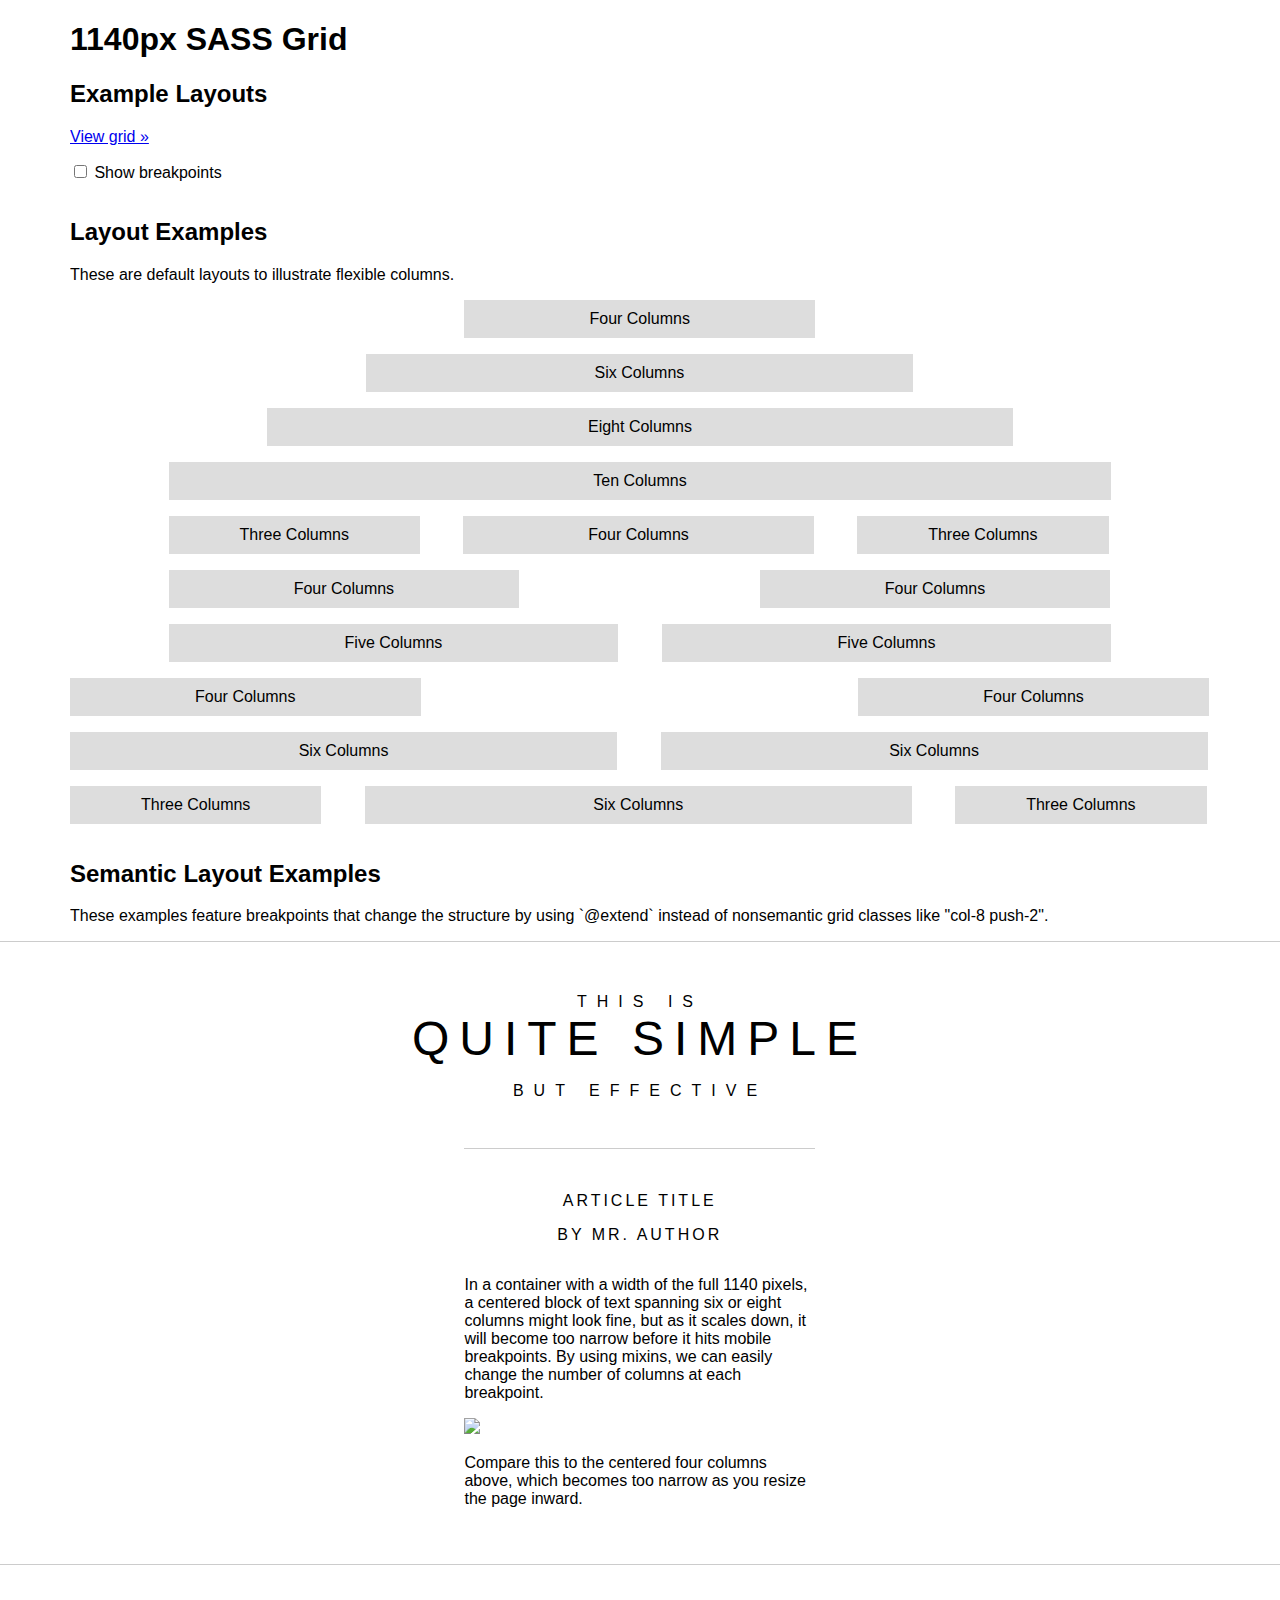
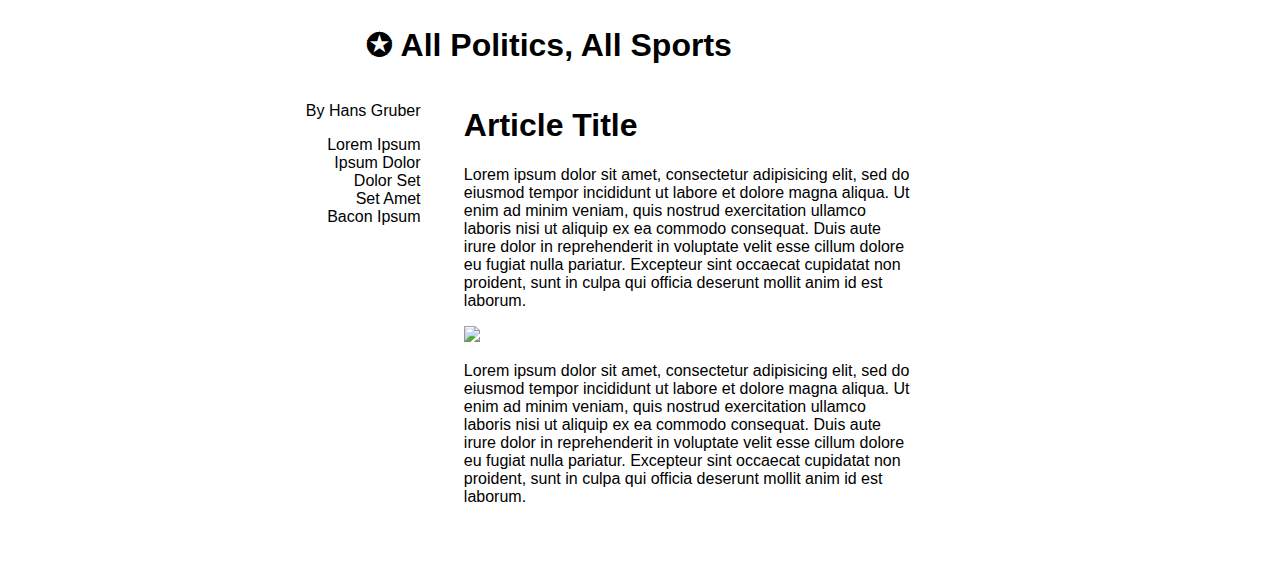
==== examples.html @ d39e6c50 "fixing examples" ====
<!doctype html>

<html lang="en">
  <head>
    <title>Layout Examples | 1140px SASS Grid</title>

    <meta name="viewport" content="width=device-width, initial-scale=1.0">

    <link rel="stylesheet" href="style.css">
  </head>

  <body>

    <div id="breakpoints">
      <aside id="meters">
        <div class="break-20em"><span><span class="pointname">Phone portrait</span> | <span class="emwidth">20em</span> | <span class="pxwidth"> </span></span></div>
        <div class="break-30em"><span><span class="pointname">Phone landscape</span> | <span class="emwidth">30em</span> | <span class="pxwidth"> </span></span></div>
        <div class="break-48em"><span><span class="pointname">Tablet portrait</span> | <span class="emwidth">48em</span> | <span class="pxwidth"> </span></span></div>
        <div class="break-64em"><span><span class="pointname">Desktop small</span> | <span class="emwidth">64em</span> | <span class="pxwidth"> </span></span></div>
        <div class="break-7125em"><span><span class="pointname">Desktop wide</span> | <span class="emwidth">71.25em</span> | <span class="pxwidth"> </span></span></div>
      </aside>
    </div>

    <div class="container">

      <header class="row" role="banner">
        <h1>1140px SASS Grid</h1>

        <h2>Example Layouts</h2>

        <p><a href="index.html">View grid &raquo;</a></p>

        <p><label><input type="checkbox" id="showbreakpoints"> Show breakpoints</label></p>
      </header>

      <header class="row">
        <h2>Layout Examples</h2>
        <p>These are default layouts to illustrate flexible columns. </p>
      </header>

      <div class="row">
        <div class="col-4 push-4">Four Columns</div>
      </div>

      <div class="row">
        <div class="col-6 push-3">Six Columns</div>
      </div>

      <div class="row">
        <div class="col-8 push-2">Eight Columns</div>
      </div>

      <div class="row">
        <div class="col-10 push-1">Ten Columns</div>
      </div>

      <div class="row">
        <div class="col-3 push-1">Three Columns</div>
        <div class="col-4">Four Columns</div>
        <div class="col-3 last">Three Columns</div>
      </div>

      <div class="row">
        <div class="col-4 push-1">Four Columns</div>
        <div class="col-4 push-2 last">Four Columns</div>
      </div>

      <div class="row">
        <div class="col-5 push-1">Five Columns</div>
        <div class="col-5 last">Five Columns</div>
      </div>

      <div class="row">
        <div class="col-4">Four Columns</div>
        <div class="push-4 col-4 last">Four Columns</div>
      </div>

      <div class="row">
        <div class="col-6">Six Columns</div>
        <div class="col-6 last">Six Columns</div>
      </div>

      <div class="row">
        <div class="col-3">Three Columns</div>
        <div class="col-6">Six Columns</div>
        <div class="col-3 last">Three Columns</div>
      </div>

    </div>

    <div class="container">
      <header class="row">
        <h2>Semantic Layout Examples</h2>
        <p>These examples feature breakpoints that change the structure by using `@extend` instead of nonsemantic grid classes like "col-8 push-2".</p>
      </header>
    </div>

    <div class="mcs">
      <div class="mcs-content">
        <header>
          <h1>This is <i>quite simple</i></h1>
          <p>But effective</p>
        </header>
        <article>
          <header>
            <h1>Article title</h1>
            <p>By Mr. Author</p>
          </header>
          <p>In a container with a width of the full 1140 pixels, a centered block of text spanning six or eight columns might look fine, but as it scales down, it will become too narrow before it hits mobile breakpoints. By using mixins, we can easily change the number of columns at each breakpoint.</p>
          <img src="http://www.placehold.it/1200x400.png/FF1493/fff&text=grids+are+fun">
          <p>Compare this to the centered four columns above, which becomes too narrow as you resize the page inward.</p>
        </article>
      </div>
    </div>

    <div class="df">
      <header>
        <h1>&#10026; All Politics, All Sports</h1>
      </header>
      <div class="df-content">
        <nav class="df-nav">
          <p>By Hans Gruber</p>
          <ul>
            <li>Lorem Ipsum
            <li>Ipsum Dolor
            <li>Dolor Set
            <li>Set Amet
            <li>Bacon Ipsum
          </ul>
        </nav>
        <div class="df-text">
          <article>
            <h1>Article Title</h1>
              <p>Lorem ipsum dolor sit amet, consectetur adipisicing elit, sed do eiusmod tempor incididunt ut labore et dolore magna aliqua. Ut enim ad minim veniam, quis nostrud exercitation ullamco laboris nisi ut aliquip ex ea commodo consequat. Duis aute irure dolor in reprehenderit in voluptate velit esse cillum dolore eu fugiat nulla pariatur. Excepteur sint occaecat cupidatat non proident, sunt in culpa qui officia deserunt mollit anim id est laborum.</p>
              <img src="http://www.placehold.it/1200x400.png/FF1493/fff&text=grids+are+fun">
              <p>Lorem ipsum dolor sit amet, consectetur adipisicing elit, sed do eiusmod tempor incididunt ut labore et dolore magna aliqua. Ut enim ad minim veniam, quis nostrud exercitation ullamco laboris nisi ut aliquip ex ea commodo consequat. Duis aute irure dolor in reprehenderit in voluptate velit esse cillum dolore eu fugiat nulla pariatur. Excepteur sint occaecat cupidatat non proident, sunt in culpa qui officia deserunt mollit anim id est laborum.</p>
          </article>
        </div>
      </div>
    </div>


  </div>

  <script src="https://ajax.googleapis.com/ajax/libs/jquery/1.8.1/jquery.min.js"></script>
  <script>

      function calcWidth() {
        $('#breakpoints div').each(function(){
          var thiswidth = $(this).width();
          $('.pxwidth', this).text(thiswidth + " px");
        });
      }

      $(document).ready(function() {
        $("#breakpoints").hide();
        calcWidth();
      });

      $(window).resize(function() {
        calcWidth();
      });

      $("#showbreakpoints").click(function() {
        $('#breakpoints').toggle('fast');
        calcWidth();
      });

    </script>

  </body>
</html>
---- style.css ----
.mcs, .df {
  border-top: 1px solid #ccc;
  padding: 40px 0; }

/* McSweeney's-inspired layout */
.mcs {
  padding-left: 20px;
  padding-right: 20px; }
  .mcs .mcs-content {
    width: 100%;
    max-width: 71.25em;
    margin: 0 auto;
    overflow: hidden; }
    .mcs .mcs-content article {
      margin-right: 3.8%;
      float: left;
      min-height: 1px;
      width: 30.75%;
      -webkit-box-sizing: border-box;
      -moz-box-sizing: border-box;
      box-sizing: border-box;
      margin-left: 34.60%; }
      @media (max-width: 30em) {
        .mcs .mcs-content article {
          width: auto;
          float: none;
          margin-left: 0;
          margin-right: 0; } }
      @media (max-width: 30em) {
        .mcs .mcs-content article {
          width: auto;
          float: none;
          margin-left: 0;
          margin-right: 0; } }
      @media (max-width: 64em) {
        .mcs .mcs-content article {
          margin-right: 3.8%;
          float: left;
          min-height: 1px;
          width: 48.00%;
          -webkit-box-sizing: border-box;
          -moz-box-sizing: border-box;
          box-sizing: border-box;
          margin-left: 25.95%; } }
        @media (max-width: 64em) and (max-width: 30em) {
          .mcs .mcs-content article {
            width: auto;
            float: none;
            margin-left: 0;
            margin-right: 0; } }
        @media (max-width: 64em) and (max-width: 30em) {
          .mcs .mcs-content article {
            width: auto;
            float: none;
            margin-left: 0;
            margin-right: 0; } }
      @media (max-width: 30em) {
        .mcs .mcs-content article {
          margin-right: 3.8%;
          float: left;
          min-height: 1px;
          width: 48.00%;
          -webkit-box-sizing: border-box;
          -moz-box-sizing: border-box;
          box-sizing: border-box;
          margin-left: 25.95%; } }
        @media (max-width: 30em) and (max-width: 30em) {
          .mcs .mcs-content article {
            width: auto;
            float: none;
            margin-left: 0;
            margin-right: 0; } }
        @media (max-width: 30em) and (max-width: 30em) {
          .mcs .mcs-content article {
            width: auto;
            float: none;
            margin-left: 0;
            margin-right: 0; } }
      @media (max-width: 20em) {
        .mcs .mcs-content article {
          margin-right: 3.8%;
          float: left;
          min-height: 1px;
          width: 65.40%;
          -webkit-box-sizing: border-box;
          -moz-box-sizing: border-box;
          box-sizing: border-box;
          margin-left: 17.30%; } }
        @media (max-width: 20em) and (max-width: 30em) {
          .mcs .mcs-content article {
            width: auto;
            float: none;
            margin-left: 0;
            margin-right: 0; } }
        @media (max-width: 20em) and (max-width: 30em) {
          .mcs .mcs-content article {
            width: auto;
            float: none;
            margin-left: 0;
            margin-right: 0; } }

.mcs header {
  text-transform: uppercase;
  text-align: center;
  letter-spacing: 10px; }
  .mcs header h1 {
    font-size: 1em;
    font-weight: normal; }
    .mcs header h1 i {
      font-style: normal;
      display: block;
      font-size: 3em; }

.mcs article header {
  margin: 2em 0;
  padding: 2em 0 0 0;
  border-top: 1px solid #ccc;
  text-align: center;
  letter-spacing: 3px; }

/* Daring Fireball-inspired layout */
.df {
  padding-left: 20px;
  padding-right: 20px; }
  .df header {
    width: 100%;
    max-width: 71.25em;
    margin: 0 auto;
    overflow: hidden; }
    .df header h1 {
      margin-left: 25.95%;
      margin-right: 0; }
      @media (max-width: 30em) {
        .df header h1 {
          width: auto;
          float: none;
          margin-left: 0;
          margin-right: 0; } }
      @media (max-width: 48em) {
        .df header h1 {
          margin-left: 17.30%; } }
        @media (max-width: 48em) and (max-width: 30em) {
          .df header h1 {
            width: auto;
            float: none;
            margin-left: 0;
            margin-right: 0; } }
  .df .df-content {
    width: 100%;
    max-width: 71.25em;
    margin: 0 auto;
    overflow: hidden; }
    .df .df-content .df-nav {
      margin-right: 3.8%;
      float: left;
      min-height: 1px;
      width: 13.45%;
      -webkit-box-sizing: border-box;
      -moz-box-sizing: border-box;
      box-sizing: border-box;
      margin-left: 17.30%; }
      @media (max-width: 30em) {
        .df .df-content .df-nav {
          width: auto;
          float: none;
          margin-left: 0;
          margin-right: 0; } }
      @media (max-width: 30em) {
        .df .df-content .df-nav {
          width: auto;
          float: none;
          margin-left: 0;
          margin-right: 0; } }
      @media (max-width: 48em) {
        .df .df-content .df-nav {
          margin-left: 08.65%; } }
        @media (max-width: 48em) and (max-width: 30em) {
          .df .df-content .df-nav {
            width: auto;
            float: none;
            margin-left: 0;
            margin-right: 0; } }
      @media (max-width: 30em) {
        .df .df-content .df-nav {
          margin-left: 0;
          margin-right: 0; } }
        @media (max-width: 30em) and (max-width: 30em) {
          .df .df-content .df-nav {
            width: auto;
            float: none;
            margin-left: 0;
            margin-right: 0; } }
    .df .df-content .df-text {
      margin-right: 3.8%;
      float: left;
      min-height: 1px;
      width: 39.45%;
      -webkit-box-sizing: border-box;
      -moz-box-sizing: border-box;
      box-sizing: border-box;
      margin-right: 0; }
      @media (max-width: 30em) {
        .df .df-content .df-text {
          width: auto;
          float: none;
          margin-left: 0;
          margin-right: 0; } }
      @media (max-width: 48em) {
        .df .df-content .df-text {
          margin-right: 3.8%;
          float: left;
          min-height: 1px;
          width: 65.40%;
          -webkit-box-sizing: border-box;
          -moz-box-sizing: border-box;
          box-sizing: border-box; } }
        @media (max-width: 48em) and (max-width: 30em) {
          .df .df-content .df-text {
            width: auto;
            float: none;
            margin-left: 0;
            margin-right: 0; } }

.df-nav {
  text-align: right; }
  .df-nav ul {
    list-style: none;
    padding: 0; }
  @media (max-width: 30em) {
    .df-nav {
      text-align: left; }
      .df-nav ul li {
        display: inline-block;
        padding-right: 10px; } }

body {
  font-family: Helvetica Neue, Helvetica, Arial;
  font-size: 1em;
  padding: 0;
  margin: 0; }

img, embed, object {
  max-width: 100%; }

img {
  height: auto; }

.container {
  padding-left: 20px;
  padding-right: 20px; }

.row {
  width: 100%;
  max-width: 71.25em;
  margin: 0 auto;
  overflow: hidden; }

.col-1 {
  margin-right: 3.8%;
  float: left;
  min-height: 1px;
  width: 04.85%;
  -webkit-box-sizing: border-box;
  -moz-box-sizing: border-box;
  box-sizing: border-box; }
  @media (max-width: 30em) {
    .col-1 {
      width: auto;
      float: none;
      margin-left: 0;
      margin-right: 0; } }

.col-2 {
  margin-right: 3.8%;
  float: left;
  min-height: 1px;
  width: 13.45%;
  -webkit-box-sizing: border-box;
  -moz-box-sizing: border-box;
  box-sizing: border-box; }
  @media (max-width: 30em) {
    .col-2 {
      width: auto;
      float: none;
      margin-left: 0;
      margin-right: 0; } }

.col-3 {
  margin-right: 3.8%;
  float: left;
  min-height: 1px;
  width: 22.05%;
  -webkit-box-sizing: border-box;
  -moz-box-sizing: border-box;
  box-sizing: border-box; }
  @media (max-width: 30em) {
    .col-3 {
      width: auto;
      float: none;
      margin-left: 0;
      margin-right: 0; } }

.col-4 {
  margin-right: 3.8%;
  float: left;
  min-height: 1px;
  width: 30.75%;
  -webkit-box-sizing: border-box;
  -moz-box-sizing: border-box;
  box-sizing: border-box; }
  @media (max-width: 30em) {
    .col-4 {
      width: auto;
      float: none;
      margin-left: 0;
      margin-right: 0; } }

.col-5 {
  margin-right: 3.8%;
  float: left;
  min-height: 1px;
  width: 39.45%;
  -webkit-box-sizing: border-box;
  -moz-box-sizing: border-box;
  box-sizing: border-box; }
  @media (max-width: 30em) {
    .col-5 {
      width: auto;
      float: none;
      margin-left: 0;
      margin-right: 0; } }

.col-6 {
  margin-right: 3.8%;
  float: left;
  min-height: 1px;
  width: 48.00%;
  -webkit-box-sizing: border-box;
  -moz-box-sizing: border-box;
  box-sizing: border-box; }
  @media (max-width: 30em) {
    .col-6 {
      width: auto;
      float: none;
      margin-left: 0;
      margin-right: 0; } }

.col-7 {
  margin-right: 3.8%;
  float: left;
  min-height: 1px;
  width: 56.75%;
  -webkit-box-sizing: border-box;
  -moz-box-sizing: border-box;
  box-sizing: border-box; }
  @media (max-width: 30em) {
    .col-7 {
      width: auto;
      float: none;
      margin-left: 0;
      margin-right: 0; } }

.col-8 {
  margin-right: 3.8%;
  float: left;
  min-height: 1px;
  width: 65.40%;
  -webkit-box-sizing: border-box;
  -moz-box-sizing: border-box;
  box-sizing: border-box; }
  @media (max-width: 30em) {
    .col-8 {
      width: auto;
      float: none;
      margin-left: 0;
      margin-right: 0; } }

.col-9 {
  margin-right: 3.8%;
  float: left;
  min-height: 1px;
  width: 74.05%;
  -webkit-box-sizing: border-box;
  -moz-box-sizing: border-box;
  box-sizing: border-box; }
  @media (max-width: 30em) {
    .col-9 {
      width: auto;
      float: none;
      margin-left: 0;
      margin-right: 0; } }

.col-10 {
  margin-right: 3.8%;
  float: left;
  min-height: 1px;
  width: 82.70%;
  -webkit-box-sizing: border-box;
  -moz-box-sizing: border-box;
  box-sizing: border-box; }
  @media (max-width: 30em) {
    .col-10 {
      width: auto;
      float: none;
      margin-left: 0;
      margin-right: 0; } }

.col-11 {
  margin-right: 3.8%;
  float: left;
  min-height: 1px;
  width: 91.35%;
  -webkit-box-sizing: border-box;
  -moz-box-sizing: border-box;
  box-sizing: border-box; }
  @media (max-width: 30em) {
    .col-11 {
      width: auto;
      float: none;
      margin-left: 0;
      margin-right: 0; } }

.col-12 {
  width: 100%;
  float: left;
  margin-right: 0;
  -webkit-box-sizing: border-box;
  -moz-box-sizing: border-box;
  box-sizing: border-box;
  margin-right: 0; }
  @media (max-width: 30em) {
    .col-12 {
      width: auto;
      float: none;
      margin-left: 0;
      margin-right: 0; } }

.push-1 {
  margin-left: 08.65%; }
  @media (max-width: 30em) {
    .push-1 {
      width: auto;
      float: none;
      margin-left: 0;
      margin-right: 0; } }

.push-2 {
  margin-left: 17.30%; }
  @media (max-width: 30em) {
    .push-2 {
      width: auto;
      float: none;
      margin-left: 0;
      margin-right: 0; } }

.push-3 {
  margin-left: 25.95%; }
  @media (max-width: 30em) {
    .push-3 {
      width: auto;
      float: none;
      margin-left: 0;
      margin-right: 0; } }

.push-4 {
  margin-left: 34.60%; }
  @media (max-width: 30em) {
    .push-4 {
      width: auto;
      float: none;
      margin-left: 0;
      margin-right: 0; } }

.push-5 {
  margin-left: 43.25%; }
  @media (max-width: 30em) {
    .push-5 {
      width: auto;
      float: none;
      margin-left: 0;
      margin-right: 0; } }

.push-6 {
  margin-left: 51.90%; }
  @media (max-width: 30em) {
    .push-6 {
      width: auto;
      float: none;
      margin-left: 0;
      margin-right: 0; } }

.push-7 {
  margin-left: 60.55%; }
  @media (max-width: 30em) {
    .push-7 {
      width: auto;
      float: none;
      margin-left: 0;
      margin-right: 0; } }

.push-8 {
  margin-left: 69.20%; }
  @media (max-width: 30em) {
    .push-8 {
      width: auto;
      float: none;
      margin-left: 0;
      margin-right: 0; } }

.push-9 {
  margin-left: 77.85%; }
  @media (max-width: 30em) {
    .push-9 {
      width: auto;
      float: none;
      margin-left: 0;
      margin-right: 0; } }

.push-10 {
  margin-left: 86.50%; }
  @media (max-width: 30em) {
    .push-10 {
      width: auto;
      float: none;
      margin-left: 0;
      margin-right: 0; } }

.push-11 {
  margin-left: 95.15%; }
  @media (max-width: 30em) {
    .push-11 {
      width: auto;
      float: none;
      margin-left: 0;
      margin-right: 0; } }

.last {
  margin-right: 0; }

.row div {
  background: #ddd;
  margin-bottom: 1em;
  padding: 10px;
  text-align: center; }

#breakpoints {
  max-width: 1140px;
  margin: 0 auto;
  position: relative; }

#meters {
  position: fixed;
  z-index: 1;
  top: 150px;
  max-width: 1140px;
  width: 100%;
  background: rgba(143, 216, 243, 0.78);
  padding-top: 1em; }

#breakpoints div {
  background: rgba(207, 16, 147, 0.8);
  margin-bottom: 1em;
  padding: 0;
  color: #fff;
  text-shadow: 0px -1px 0px rgba(0, 0, 0, 0.3); }

#breakpoints div > span {
  padding: 10px;
  display: inline-block;
  font-size: .8em; }

#breakpoints .pointname {
  display: inline-block;
  width: 120px; }

#breakpoints .emwidth {
  display: inline-block;
  width: 60px;
  padding-left: 15px; }

#breakpoints .pxwidth {
  display: inline-block;
  padding-left: 15px; }

.break-20em {
  max-width: 20em; }

.break-40em {
  max-width: 40em; }

.break-48em {
  max-width: 48em; }

.break-64em {
  max-width: 64em; }

.break-7125em {
  max-width: 71.25em; }
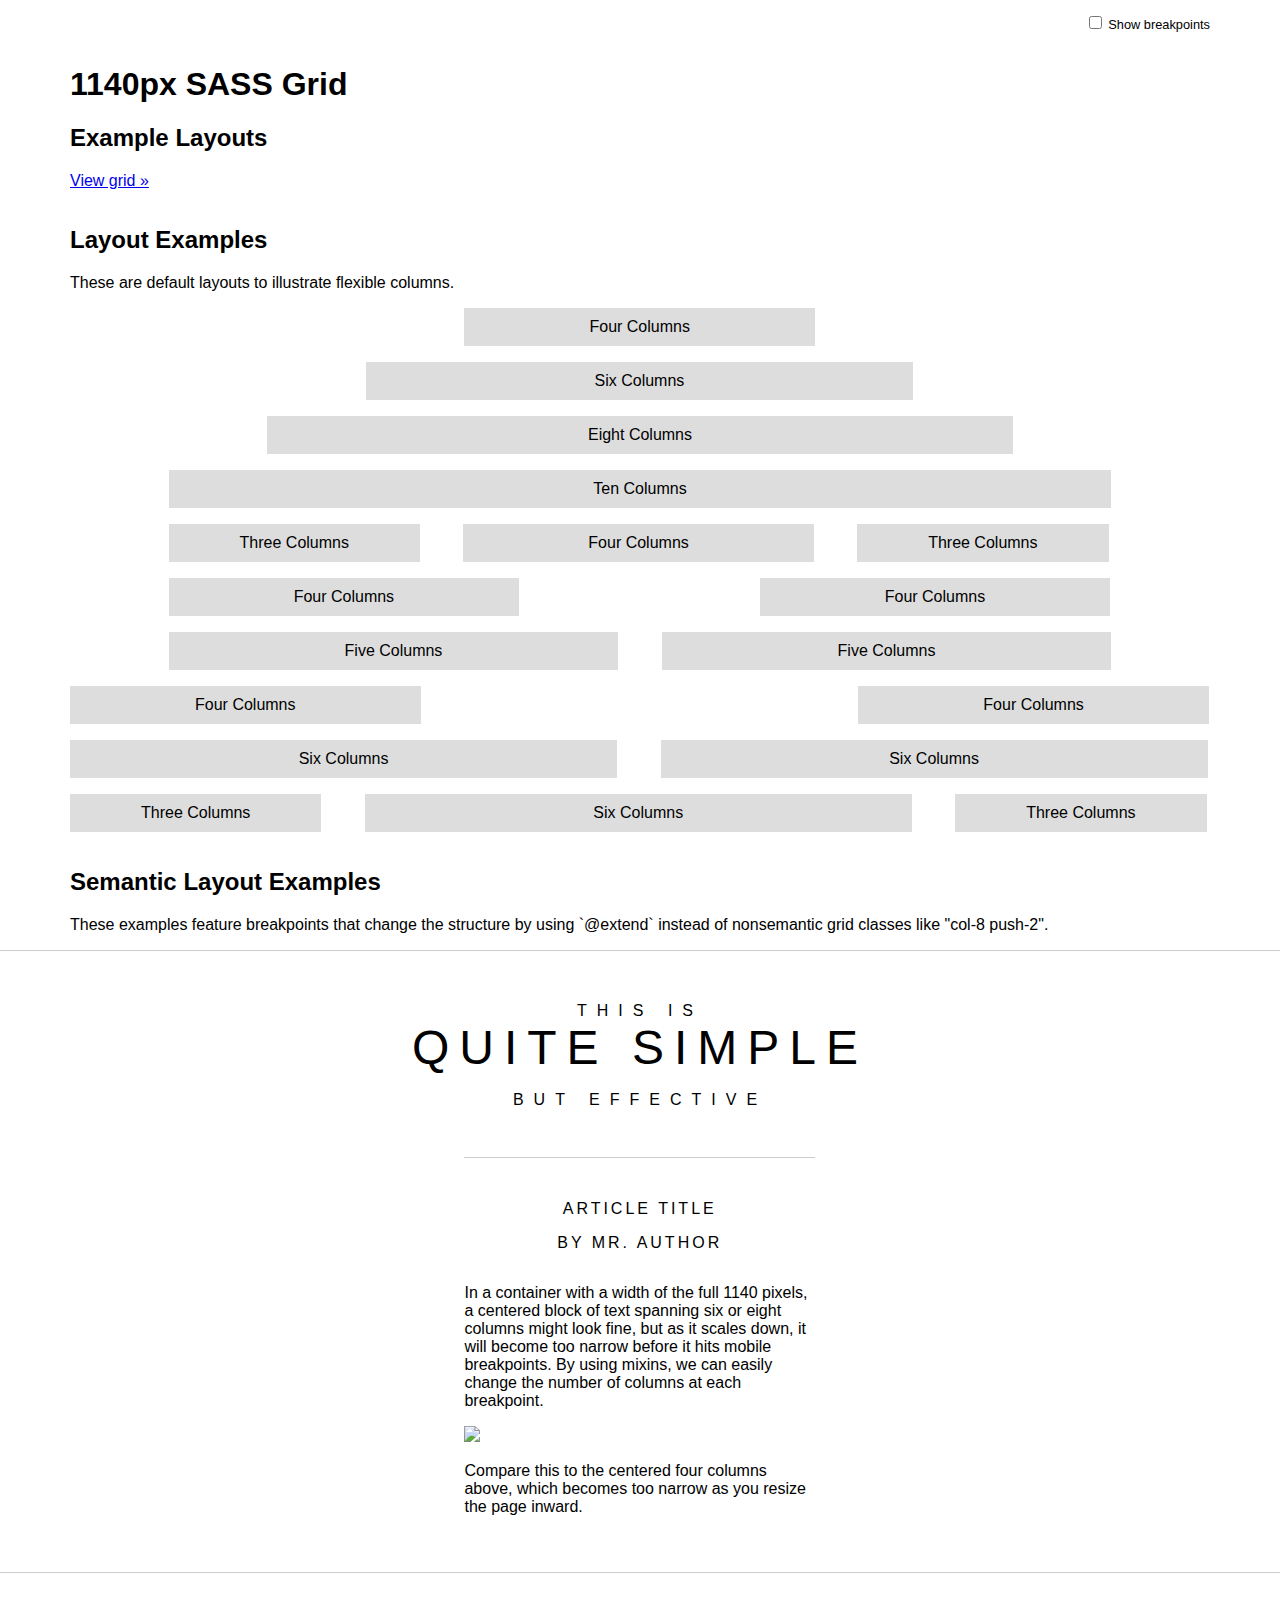
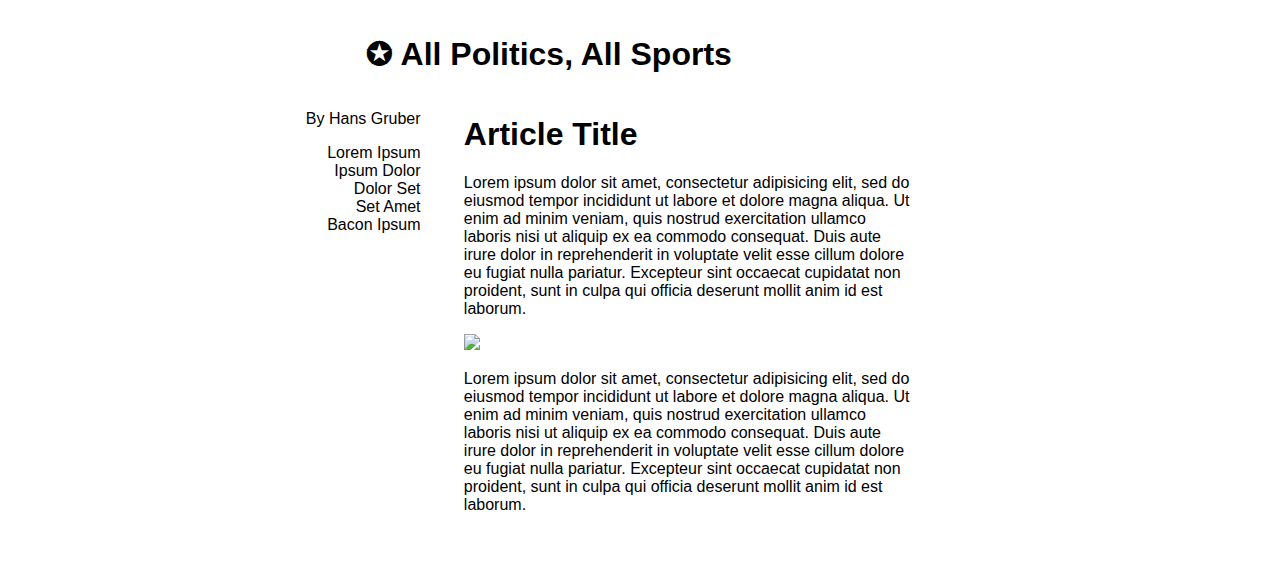
==== commit 3d0cff8e: "adding new breakpoint, moving breakpoint overlay" ====
--- a/examples.html
+++ b/examples.html
@@ -2,7 +2,7 @@
 
 <html lang="en">
   <head>
-    <title>Layout Examples | 1140px SASS Grid</title>
+    <title>Layout Examples | 1140px SASS Grid — A semantic grid system</title>
 
     <meta name="viewport" content="width=device-width, initial-scale=1.0">
 
@@ -11,10 +11,16 @@
 
   <body>
 
-    <div id="breakpoints">
+    <div class="container">
+      <div class="row">
+        <p class="showbreakpoints"><label><input type="checkbox" id="showbreakpoints"> Show breakpoints</label></p>
+      </div>
+    </div>
+    <div id="breakpoints">  
       <aside id="meters">
         <div class="break-20em"><span><span class="pointname">Phone portrait</span> | <span class="emwidth">20em</span> | <span class="pxwidth"> </span></span></div>
         <div class="break-30em"><span><span class="pointname">Phone landscape</span> | <span class="emwidth">30em</span> | <span class="pxwidth"> </span></span></div>
+        <div class="break-355em"><span><span class="pointname">Phone wide landscape</span> | <span class="emwidth">35.5em</span> | <span class="pxwidth"> </span></span></div>
         <div class="break-48em"><span><span class="pointname">Tablet portrait</span> | <span class="emwidth">48em</span> | <span class="pxwidth"> </span></span></div>
         <div class="break-64em"><span><span class="pointname">Desktop small</span> | <span class="emwidth">64em</span> | <span class="pxwidth"> </span></span></div>
         <div class="break-7125em"><span><span class="pointname">Desktop wide</span> | <span class="emwidth">71.25em</span> | <span class="pxwidth"> </span></span></div>
@@ -29,8 +35,6 @@
         <h2>Example Layouts</h2>
 
         <p><a href="index.html">View grid &raquo;</a></p>
-
-        <p><label><input type="checkbox" id="showbreakpoints"> Show breakpoints</label></p>
       </header>
 
       <header class="row">
@@ -151,16 +155,15 @@
           $('.pxwidth', this).text(thiswidth + " px");
         });
       }
-
+      
       $(document).ready(function() {
-        $("#breakpoints").hide();
         calcWidth();
       });
-
+      
       $(window).resize(function() {
         calcWidth();
       });
-
+      
       $("#showbreakpoints").click(function() {
         $('#breakpoints').toggle('fast');
         calcWidth();
--- a/style.css
+++ b/style.css
@@ -226,6 +226,9 @@
   .df-nav ul {
     list-style: none;
     padding: 0; }
+  @media (max-width: 35.5em) {
+    .df-nav li {
+      font-size: .8em; } }
   @media (max-width: 30em) {
     .df-nav {
       text-align: left; }
@@ -543,15 +546,20 @@
   padding: 10px;
   text-align: center; }
 
+.showbreakpoints {
+  text-align: right;
+  font-size: .8em; }
+
 #breakpoints {
   max-width: 1140px;
   margin: 0 auto;
-  position: relative; }
+  position: relative;
+  display: none; }
 
 #meters {
   position: fixed;
   z-index: 1;
-  top: 150px;
+  top: 50px;
   max-width: 1140px;
   width: 100%;
   background: rgba(143, 216, 243, 0.78);
@@ -571,7 +579,7 @@
 
 #breakpoints .pointname {
   display: inline-block;
-  width: 120px; }
+  width: 135px; }
 
 #breakpoints .emwidth {
   display: inline-block;
@@ -585,8 +593,11 @@
 .break-20em {
   max-width: 20em; }
 
-.break-40em {
-  max-width: 40em; }
+.break-30em {
+  max-width: 30em; }
+
+.break-355em {
+  max-width: 35.5em; }
 
 .break-48em {
   max-width: 48em; }
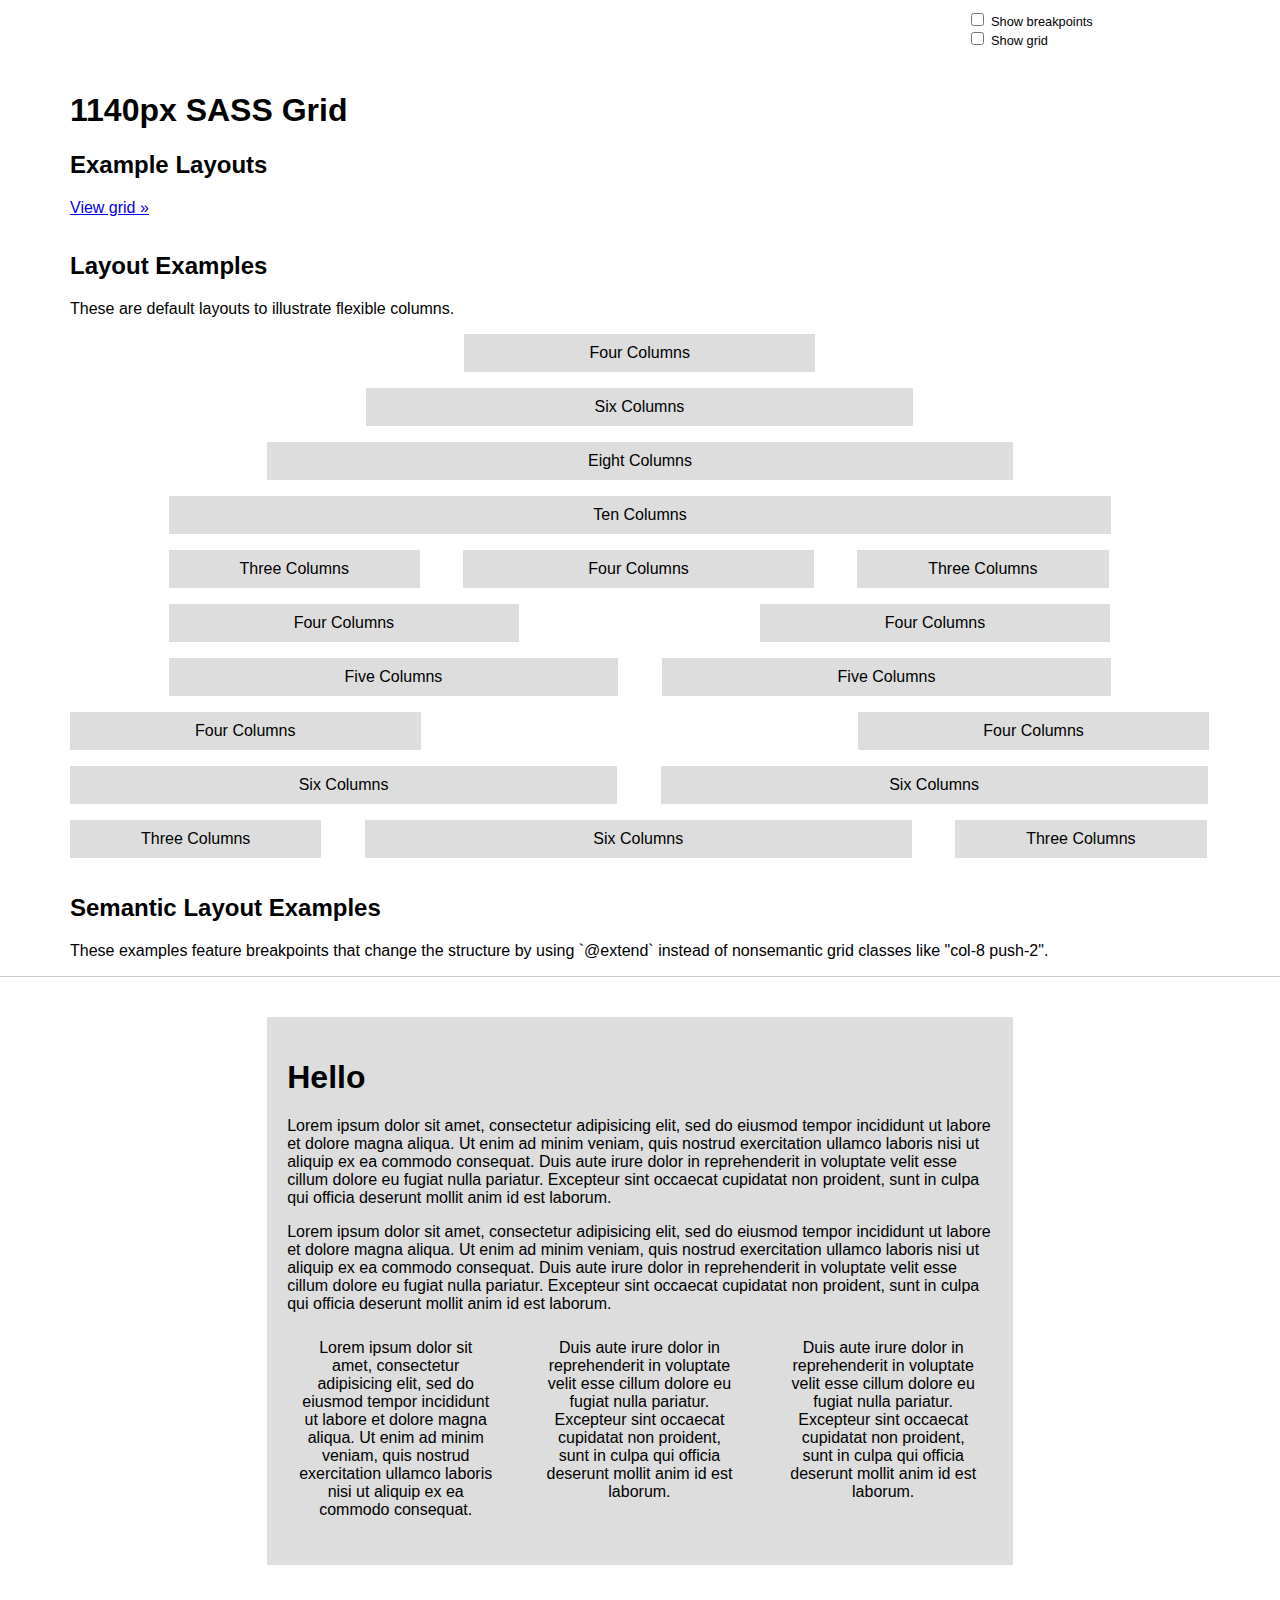
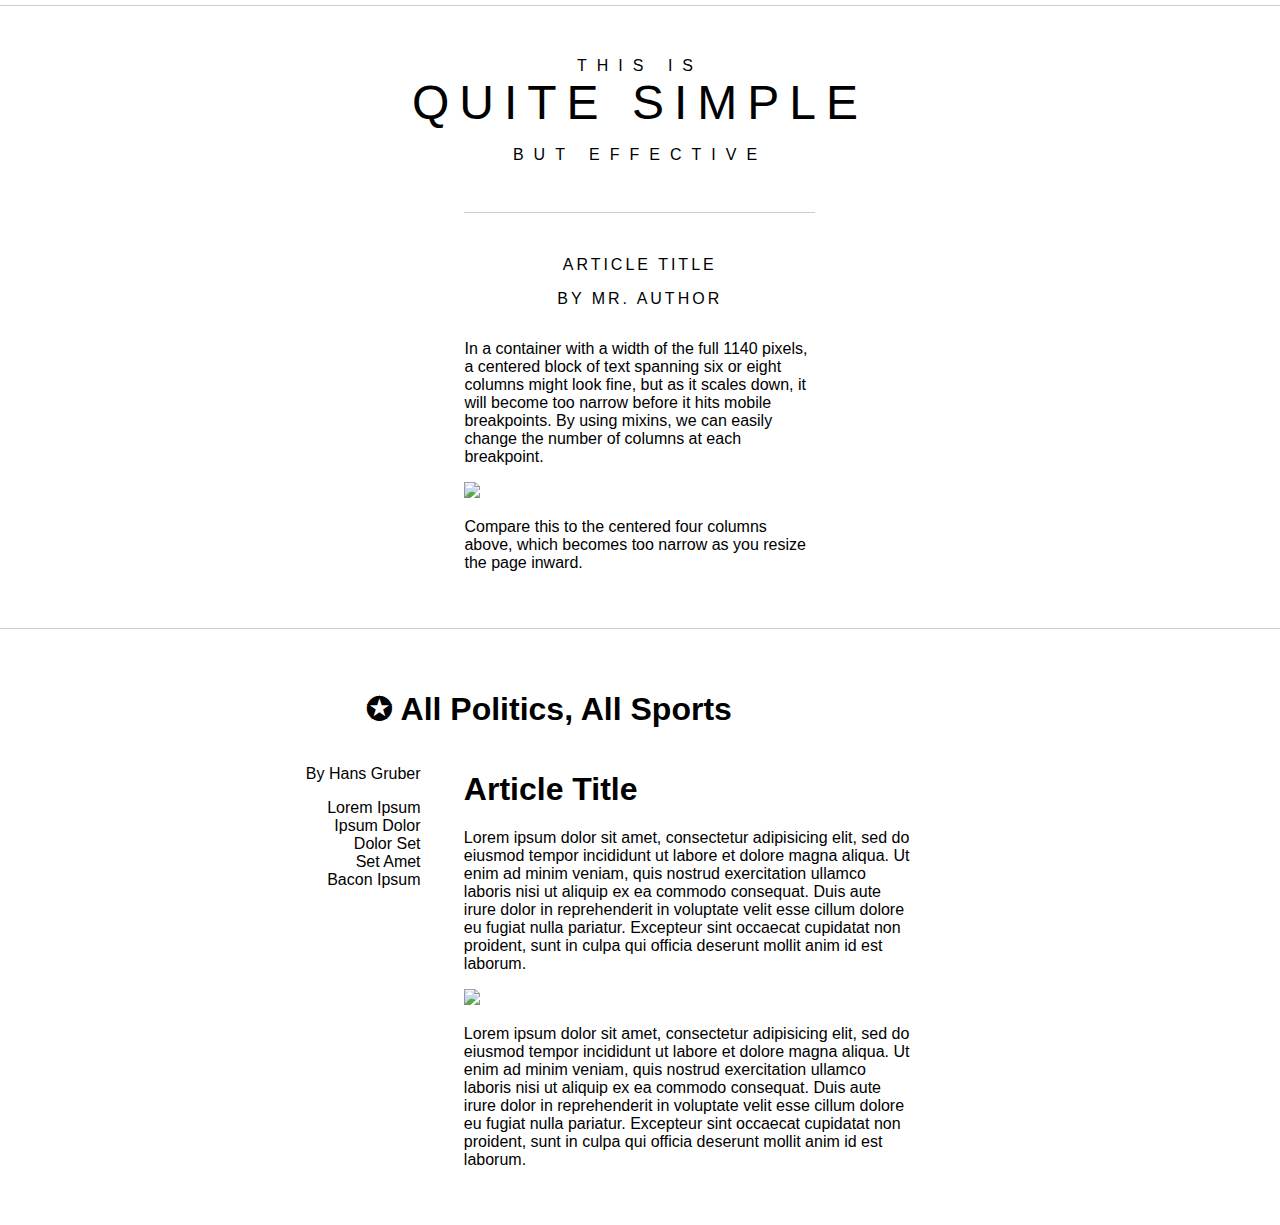
==== commit e325af8d: "creating better overlays" ====
--- a/examples.html
+++ b/examples.html
@@ -2,7 +2,7 @@
 
 <html lang="en">
   <head>
-    <title>Layout Examples | 1140px SASS Grid — A semantic grid system</title>
+    <title>Layout Examples | 1140px SASS Grid - A semantic grid system</title>
 
     <meta name="viewport" content="width=device-width, initial-scale=1.0">
 
@@ -11,20 +11,13 @@
 
   <body>
 
-    <div class="container">
+    <div class="controls container">
       <div class="row">
-        <p class="showbreakpoints"><label><input type="checkbox" id="showbreakpoints"> Show breakpoints</label></p>
+        <div class="checkboxes">
+          <label><input type="checkbox" id="showbreakpoints"> Show breakpoints</label><br>
+          <label><input type="checkbox" id="showgrid"> Show grid</label>
+        </div>
       </div>
-    </div>
-    <div id="breakpoints">  
-      <aside id="meters">
-        <div class="break-20em"><span><span class="pointname">Phone portrait</span> | <span class="emwidth">20em</span> | <span class="pxwidth"> </span></span></div>
-        <div class="break-30em"><span><span class="pointname">Phone landscape</span> | <span class="emwidth">30em</span> | <span class="pxwidth"> </span></span></div>
-        <div class="break-355em"><span><span class="pointname">Phone wide landscape</span> | <span class="emwidth">35.5em</span> | <span class="pxwidth"> </span></span></div>
-        <div class="break-48em"><span><span class="pointname">Tablet portrait</span> | <span class="emwidth">48em</span> | <span class="pxwidth"> </span></span></div>
-        <div class="break-64em"><span><span class="pointname">Desktop small</span> | <span class="emwidth">64em</span> | <span class="pxwidth"> </span></span></div>
-        <div class="break-7125em"><span><span class="pointname">Desktop wide</span> | <span class="emwidth">71.25em</span> | <span class="pxwidth"> </span></span></div>
-      </aside>
     </div>
 
     <div class="container">
@@ -98,6 +91,34 @@
         <p>These examples feature breakpoints that change the structure by using `@extend` instead of nonsemantic grid classes like "col-8 push-2".</p>
       </header>
     </div>
+    
+    <div class="feature-freeform">
+        <div class="feature-content">
+          
+          <article>
+            <header>
+              <h1>Hello</h1>
+            </header>
+            <div class="article-text">
+              <p>Lorem ipsum dolor sit amet, consectetur adipisicing elit, sed do eiusmod tempor incididunt ut labore et dolore magna aliqua. Ut enim ad minim veniam, quis nostrud exercitation ullamco laboris nisi ut aliquip ex ea commodo consequat. Duis aute irure dolor in reprehenderit in voluptate velit esse cillum dolore eu fugiat nulla pariatur. Excepteur sint occaecat cupidatat non proident, sunt in culpa qui officia deserunt mollit anim id est laborum.</p>
+<p>Lorem ipsum dolor sit amet, consectetur adipisicing elit, sed do eiusmod tempor incididunt ut labore et dolore magna aliqua. Ut enim ad minim veniam, quis nostrud exercitation ullamco laboris nisi ut aliquip ex ea commodo consequat. Duis aute irure dolor in reprehenderit in voluptate velit esse cillum dolore eu fugiat nulla pariatur. Excepteur sint occaecat cupidatat non proident, sunt in culpa qui officia deserunt mollit anim id est laborum.</p>
+            </div>
+            
+            
+            <div class="row">
+              <div class="col-4">Lorem ipsum dolor sit amet, consectetur adipisicing elit, sed do eiusmod tempor incididunt ut labore et dolore magna aliqua. Ut enim ad minim veniam, quis nostrud exercitation ullamco laboris nisi ut aliquip ex ea commodo consequat.
+               </div>
+               <div class="col-4"> Duis aute irure dolor in reprehenderit in voluptate velit esse cillum dolore eu fugiat nulla pariatur. Excepteur sint occaecat cupidatat non proident, sunt in culpa qui officia deserunt mollit anim id est laborum.</div>
+<div class="col-4 last"> Duis aute irure dolor in reprehenderit in voluptate velit esse cillum dolore eu fugiat nulla pariatur. Excepteur sint occaecat cupidatat non proident, sunt in culpa qui officia deserunt mollit anim id est laborum.</div>
+              
+            </div>
+          </article>
+          
+          
+          
+        </div>
+    </div>
+    
 
     <div class="mcs">
       <div class="mcs-content">
@@ -148,7 +169,8 @@
 
   <script src="https://ajax.googleapis.com/ajax/libs/jquery/1.8.1/jquery.min.js"></script>
   <script>
-
+      var docHeight = $(document).height();
+      
       function calcWidth() {
         $('#breakpoints div').each(function(){
           var thiswidth = $(this).width();
--- a/style.css
+++ b/style.css
@@ -1,6 +1,38 @@
-.mcs, .df {
+.feature-freeform, .mcs, .df {
   border-top: 1px solid #ccc;
   padding: 40px 0; }
+
+.feature-freeform {
+  padding-left: 20px;
+  padding-right: 20px; }
+  .feature-freeform .feature-content {
+    width: 100%;
+    max-width: 71.25em;
+    margin: 0 auto;
+    overflow: hidden; }
+    .feature-freeform .feature-content article {
+      padding: 20px;
+      background: #ddd;
+      margin-right: 3.8%;
+      float: left;
+      min-height: 1px;
+      width: 65.40%;
+      -webkit-box-sizing: border-box;
+      -moz-box-sizing: border-box;
+      box-sizing: border-box;
+      margin-left: 17.30%; }
+      @media (max-width: 30em) {
+        .feature-freeform .feature-content article {
+          width: auto;
+          float: none;
+          margin-left: 0;
+          margin-right: 0; } }
+      @media (max-width: 30em) {
+        .feature-freeform .feature-content article {
+          width: auto;
+          float: none;
+          margin-left: 0;
+          margin-right: 0; } }
 
 /* McSweeney's-inspired layout */
 .mcs {
@@ -540,21 +572,65 @@
 .last {
   margin-right: 0; }
 
+@media only screen and (max-width: 30em) {
+  body {
+    -webkit-text-size-adjust: none; } }
+.controls .checkboxes {
+  margin-right: 3.8%;
+  float: left;
+  min-height: 1px;
+  width: 22.05%;
+  -webkit-box-sizing: border-box;
+  -moz-box-sizing: border-box;
+  box-sizing: border-box;
+  margin-left: 77.85%;
+  margin-right: 0;
+  font-size: .8em;
+  background: transparent;
+  text-align: left; }
+  @media (max-width: 30em) {
+    .controls .checkboxes {
+      width: auto;
+      float: none;
+      margin-left: 0;
+      margin-right: 0; } }
+  @media (max-width: 30em) {
+    .controls .checkboxes {
+      width: auto;
+      float: none;
+      margin-left: 0;
+      margin-right: 0; } }
+
 .row div {
   background: #ddd;
   margin-bottom: 1em;
   padding: 10px;
   text-align: center; }
 
-.showbreakpoints {
-  text-align: right;
-  font-size: .8em; }
-
-#breakpoints {
+#grid-overlay {
+  position: fixed;
+  width: 100%;
+  height: 100%; }
+
+#overlay-container {
+  max-width: 75.5em;
+  margin: 0 auto;
+  padding-left: 3.8%;
+  padding-left: 20px;
+  padding-right: 20px; }
+  #overlay-container .overlay-row {
+    width: 100%;
+    max-width: 71.25em;
+    margin: 0 auto;
+    overflow: hidden; }
+    #overlay-container .overlay-row div {
+      min-height: 999em;
+      background: rgba(255, 0, 0, 0.07); }
+
+#breakpoints-overlay {
   max-width: 1140px;
   margin: 0 auto;
-  position: relative;
-  display: none; }
+  position: relative; }
 
 #meters {
   position: fixed;
@@ -565,28 +641,28 @@
   background: rgba(143, 216, 243, 0.78);
   padding-top: 1em; }
 
-#breakpoints div {
+#meters div {
   background: rgba(207, 16, 147, 0.8);
   margin-bottom: 1em;
   padding: 0;
   color: #fff;
   text-shadow: 0px -1px 0px rgba(0, 0, 0, 0.3); }
 
-#breakpoints div > span {
+#breakpoints-overlay div > span {
   padding: 10px;
   display: inline-block;
   font-size: .8em; }
 
-#breakpoints .pointname {
+#breakpoints-overlay .pointname {
   display: inline-block;
   width: 135px; }
 
-#breakpoints .emwidth {
+#breakpoints-overlay .emwidth {
   display: inline-block;
   width: 60px;
   padding-left: 15px; }
 
-#breakpoints .pxwidth {
+#breakpoints-overlay .pxwidth {
   display: inline-block;
   padding-left: 15px; }
 
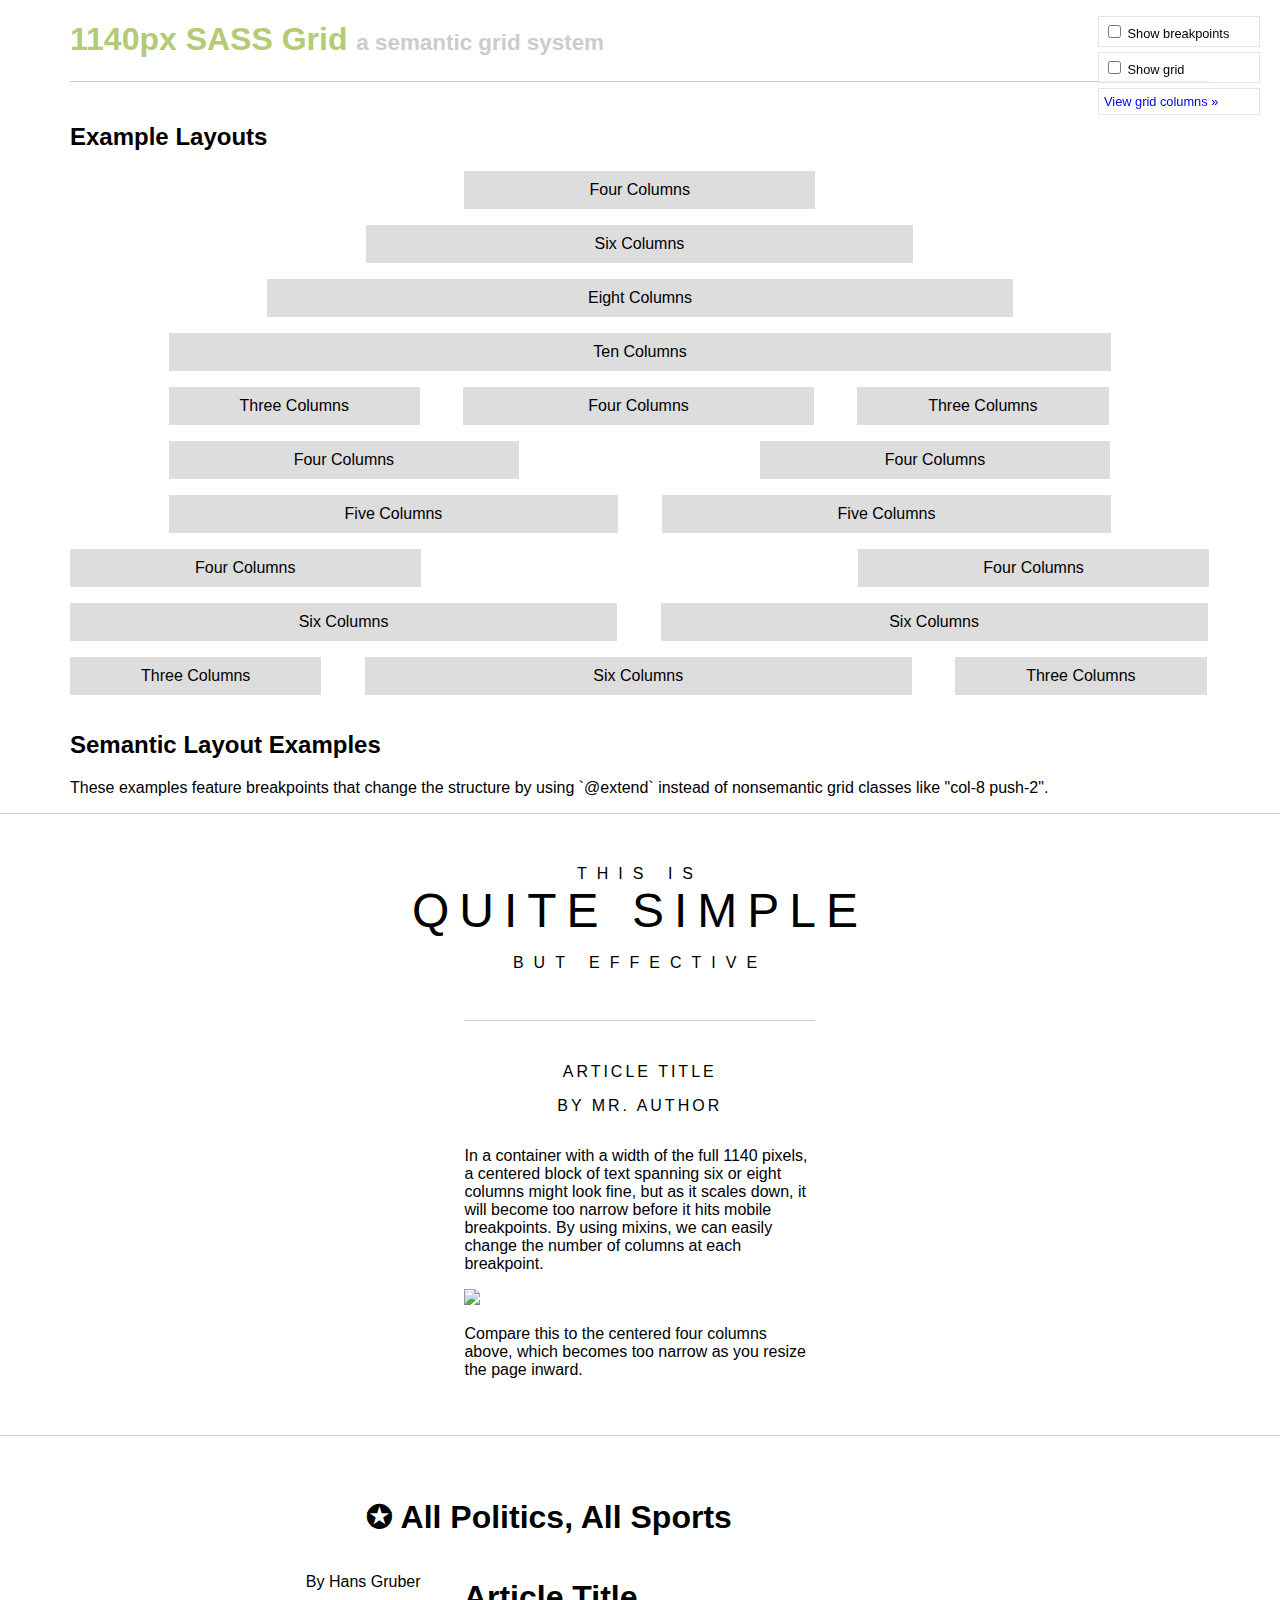
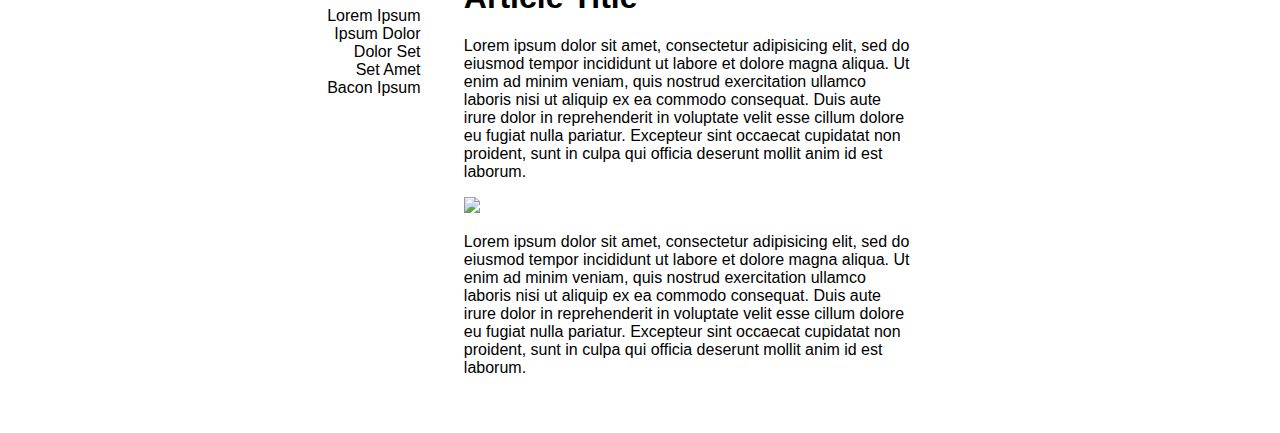
==== commit 4a49c44a: "Like a million of changes" ====
--- a/examples.html
+++ b/examples.html
@@ -2,6 +2,7 @@
 
 <html lang="en">
   <head>
+    <meta charset="utf-8">
     <title>Layout Examples | 1140px SASS Grid - A semantic grid system</title>
 
     <meta name="viewport" content="width=device-width, initial-scale=1.0">
@@ -11,30 +12,24 @@
 
   <body>
 
-    <div class="controls container">
-      <div class="row">
-        <div class="checkboxes">
-          <label><input type="checkbox" id="showbreakpoints"> Show breakpoints</label><br>
-          <label><input type="checkbox" id="showgrid"> Show grid</label>
-        </div>
-      </div>
+    <div class="controls">
+      <p>
+        <label><input type="checkbox" data-controls="breakpoints"> Show breakpoints</label>
+        <label><input type="checkbox" data-controls="grid"> Show grid</label>
+        <label><a href="index.html">View grid columns &raquo;</a></label>
+      </p>
     </div>
 
     <div class="container">
 
-      <header class="row" role="banner">
-        <h1>1140px SASS Grid</h1>
-
+      <header role="banner">
+        <h1>1140px SASS Grid <span> a semantic grid system</span></h1>
+      </header>
+      
+      <header class="row">
         <h2>Example Layouts</h2>
-
-        <p><a href="index.html">View grid &raquo;</a></p>
       </header>
-
-      <header class="row">
-        <h2>Layout Examples</h2>
-        <p>These are default layouts to illustrate flexible columns. </p>
-      </header>
-
+      
       <div class="row">
         <div class="col-4 push-4">Four Columns</div>
       </div>
@@ -91,34 +86,6 @@
         <p>These examples feature breakpoints that change the structure by using `@extend` instead of nonsemantic grid classes like "col-8 push-2".</p>
       </header>
     </div>
-    
-    <div class="feature-freeform">
-        <div class="feature-content">
-          
-          <article>
-            <header>
-              <h1>Hello</h1>
-            </header>
-            <div class="article-text">
-              <p>Lorem ipsum dolor sit amet, consectetur adipisicing elit, sed do eiusmod tempor incididunt ut labore et dolore magna aliqua. Ut enim ad minim veniam, quis nostrud exercitation ullamco laboris nisi ut aliquip ex ea commodo consequat. Duis aute irure dolor in reprehenderit in voluptate velit esse cillum dolore eu fugiat nulla pariatur. Excepteur sint occaecat cupidatat non proident, sunt in culpa qui officia deserunt mollit anim id est laborum.</p>
-<p>Lorem ipsum dolor sit amet, consectetur adipisicing elit, sed do eiusmod tempor incididunt ut labore et dolore magna aliqua. Ut enim ad minim veniam, quis nostrud exercitation ullamco laboris nisi ut aliquip ex ea commodo consequat. Duis aute irure dolor in reprehenderit in voluptate velit esse cillum dolore eu fugiat nulla pariatur. Excepteur sint occaecat cupidatat non proident, sunt in culpa qui officia deserunt mollit anim id est laborum.</p>
-            </div>
-            
-            
-            <div class="row">
-              <div class="col-4">Lorem ipsum dolor sit amet, consectetur adipisicing elit, sed do eiusmod tempor incididunt ut labore et dolore magna aliqua. Ut enim ad minim veniam, quis nostrud exercitation ullamco laboris nisi ut aliquip ex ea commodo consequat.
-               </div>
-               <div class="col-4"> Duis aute irure dolor in reprehenderit in voluptate velit esse cillum dolore eu fugiat nulla pariatur. Excepteur sint occaecat cupidatat non proident, sunt in culpa qui officia deserunt mollit anim id est laborum.</div>
-<div class="col-4 last"> Duis aute irure dolor in reprehenderit in voluptate velit esse cillum dolore eu fugiat nulla pariatur. Excepteur sint occaecat cupidatat non proident, sunt in culpa qui officia deserunt mollit anim id est laborum.</div>
-              
-            </div>
-          </article>
-          
-          
-          
-        </div>
-    </div>
-    
 
     <div class="mcs">
       <div class="mcs-content">
@@ -132,7 +99,7 @@
             <p>By Mr. Author</p>
           </header>
           <p>In a container with a width of the full 1140 pixels, a centered block of text spanning six or eight columns might look fine, but as it scales down, it will become too narrow before it hits mobile breakpoints. By using mixins, we can easily change the number of columns at each breakpoint.</p>
-          <img src="http://www.placehold.it/1200x400.png/FF1493/fff&text=grids+are+fun">
+          <img src="http://www.placehold.it/1200x400.png/b4ca75/fff&text=grids+are+fun">
           <p>Compare this to the centered four columns above, which becomes too narrow as you resize the page inward.</p>
         </article>
       </div>
@@ -157,7 +124,7 @@
           <article>
             <h1>Article Title</h1>
               <p>Lorem ipsum dolor sit amet, consectetur adipisicing elit, sed do eiusmod tempor incididunt ut labore et dolore magna aliqua. Ut enim ad minim veniam, quis nostrud exercitation ullamco laboris nisi ut aliquip ex ea commodo consequat. Duis aute irure dolor in reprehenderit in voluptate velit esse cillum dolore eu fugiat nulla pariatur. Excepteur sint occaecat cupidatat non proident, sunt in culpa qui officia deserunt mollit anim id est laborum.</p>
-              <img src="http://www.placehold.it/1200x400.png/FF1493/fff&text=grids+are+fun">
+              <img src="http://www.placehold.it/1200x400.png/b4ca75/fff&text=grids+are+fun">
               <p>Lorem ipsum dolor sit amet, consectetur adipisicing elit, sed do eiusmod tempor incididunt ut labore et dolore magna aliqua. Ut enim ad minim veniam, quis nostrud exercitation ullamco laboris nisi ut aliquip ex ea commodo consequat. Duis aute irure dolor in reprehenderit in voluptate velit esse cillum dolore eu fugiat nulla pariatur. Excepteur sint occaecat cupidatat non proident, sunt in culpa qui officia deserunt mollit anim id est laborum.</p>
           </article>
         </div>
@@ -167,31 +134,8 @@
 
   </div>
 
-  <script src="https://ajax.googleapis.com/ajax/libs/jquery/1.8.1/jquery.min.js"></script>
-  <script>
-      var docHeight = $(document).height();
-      
-      function calcWidth() {
-        $('#breakpoints div').each(function(){
-          var thiswidth = $(this).width();
-          $('.pxwidth', this).text(thiswidth + " px");
-        });
-      }
-      
-      $(document).ready(function() {
-        calcWidth();
-      });
-      
-      $(window).resize(function() {
-        calcWidth();
-      });
-      
-      $("#showbreakpoints").click(function() {
-        $('#breakpoints').toggle('fast');
-        calcWidth();
-      });
-
-    </script>
-
+    <script src="https://ajax.googleapis.com/ajax/libs/jquery/1.8.1/jquery.min.js"></script>
+    <script src="examples.js"></script>
+    
   </body>
 </html>--- a/style.css
+++ b/style.css
@@ -1,636 +1,831 @@
+body {
+  font-family: Helvetica Neue, Helvetica, Arial;
+  font-size: 1em;
+  padding: 0;
+  margin: 0;
+}
+
+img, embed, object {
+  max-width: 100%;
+}
+
+img {
+  height: auto;
+}
+
+[role="banner"] {
+  width: 100%;
+  max-width: 71.25em;
+  margin: 0 auto;
+  overflow: hidden;
+}
+[role="banner"] h1 {
+  color: #b4ca75;
+  border-bottom: 1px solid #ccc;
+  padding-bottom: .7em;
+}
+[role="banner"] h1 span {
+  font-size: .7em;
+  color: #ccc;
+}
+
+a {
+  color: #b4ca75d;
+  text-decoration: none;
+}
+a:hover {
+  color: #d78b42;
+}
+a:visited {
+  color: #d78b42;
+}
+
+.row div {
+  background: #ddd;
+  margin-bottom: 1em;
+  padding: 10px;
+  text-align: center;
+}
+
+.container {
+  padding-left: 20px;
+  padding-right: 20px;
+}
+
+.row {
+  width: 100%;
+  max-width: 71.25em;
+  margin: 0 auto;
+  overflow: hidden;
+}
+
+.col-1 {
+  margin-right: 3.8%;
+  float: left;
+  min-height: 1px;
+  width: 04.85%;
+  -webkit-box-sizing: border-box;
+  -moz-box-sizing: border-box;
+  box-sizing: border-box;
+}
+@media (max-width: 30em) {
+  .col-1 {
+    width: auto;
+    float: none;
+    margin-left: 0;
+    margin-right: 0;
+  }
+}
+
+.col-2 {
+  margin-right: 3.8%;
+  float: left;
+  min-height: 1px;
+  width: 13.45%;
+  -webkit-box-sizing: border-box;
+  -moz-box-sizing: border-box;
+  box-sizing: border-box;
+}
+@media (max-width: 30em) {
+  .col-2 {
+    width: auto;
+    float: none;
+    margin-left: 0;
+    margin-right: 0;
+  }
+}
+
+.col-3 {
+  margin-right: 3.8%;
+  float: left;
+  min-height: 1px;
+  width: 22.05%;
+  -webkit-box-sizing: border-box;
+  -moz-box-sizing: border-box;
+  box-sizing: border-box;
+}
+@media (max-width: 30em) {
+  .col-3 {
+    width: auto;
+    float: none;
+    margin-left: 0;
+    margin-right: 0;
+  }
+}
+
+.col-4 {
+  margin-right: 3.8%;
+  float: left;
+  min-height: 1px;
+  width: 30.75%;
+  -webkit-box-sizing: border-box;
+  -moz-box-sizing: border-box;
+  box-sizing: border-box;
+}
+@media (max-width: 30em) {
+  .col-4 {
+    width: auto;
+    float: none;
+    margin-left: 0;
+    margin-right: 0;
+  }
+}
+
+.col-5 {
+  margin-right: 3.8%;
+  float: left;
+  min-height: 1px;
+  width: 39.45%;
+  -webkit-box-sizing: border-box;
+  -moz-box-sizing: border-box;
+  box-sizing: border-box;
+}
+@media (max-width: 30em) {
+  .col-5 {
+    width: auto;
+    float: none;
+    margin-left: 0;
+    margin-right: 0;
+  }
+}
+
+.col-6 {
+  margin-right: 3.8%;
+  float: left;
+  min-height: 1px;
+  width: 48.00%;
+  -webkit-box-sizing: border-box;
+  -moz-box-sizing: border-box;
+  box-sizing: border-box;
+}
+@media (max-width: 30em) {
+  .col-6 {
+    width: auto;
+    float: none;
+    margin-left: 0;
+    margin-right: 0;
+  }
+}
+
+.col-7 {
+  margin-right: 3.8%;
+  float: left;
+  min-height: 1px;
+  width: 56.75%;
+  -webkit-box-sizing: border-box;
+  -moz-box-sizing: border-box;
+  box-sizing: border-box;
+}
+@media (max-width: 30em) {
+  .col-7 {
+    width: auto;
+    float: none;
+    margin-left: 0;
+    margin-right: 0;
+  }
+}
+
+.col-8 {
+  margin-right: 3.8%;
+  float: left;
+  min-height: 1px;
+  width: 65.40%;
+  -webkit-box-sizing: border-box;
+  -moz-box-sizing: border-box;
+  box-sizing: border-box;
+}
+@media (max-width: 30em) {
+  .col-8 {
+    width: auto;
+    float: none;
+    margin-left: 0;
+    margin-right: 0;
+  }
+}
+
+.col-9 {
+  margin-right: 3.8%;
+  float: left;
+  min-height: 1px;
+  width: 74.05%;
+  -webkit-box-sizing: border-box;
+  -moz-box-sizing: border-box;
+  box-sizing: border-box;
+}
+@media (max-width: 30em) {
+  .col-9 {
+    width: auto;
+    float: none;
+    margin-left: 0;
+    margin-right: 0;
+  }
+}
+
+.col-10 {
+  margin-right: 3.8%;
+  float: left;
+  min-height: 1px;
+  width: 82.70%;
+  -webkit-box-sizing: border-box;
+  -moz-box-sizing: border-box;
+  box-sizing: border-box;
+}
+@media (max-width: 30em) {
+  .col-10 {
+    width: auto;
+    float: none;
+    margin-left: 0;
+    margin-right: 0;
+  }
+}
+
+.col-11 {
+  margin-right: 3.8%;
+  float: left;
+  min-height: 1px;
+  width: 91.35%;
+  -webkit-box-sizing: border-box;
+  -moz-box-sizing: border-box;
+  box-sizing: border-box;
+}
+@media (max-width: 30em) {
+  .col-11 {
+    width: auto;
+    float: none;
+    margin-left: 0;
+    margin-right: 0;
+  }
+}
+
+.col-12 {
+  width: 100%;
+  float: left;
+  margin-right: 0;
+  -webkit-box-sizing: border-box;
+  -moz-box-sizing: border-box;
+  box-sizing: border-box;
+  margin-right: 0;
+}
+@media (max-width: 30em) {
+  .col-12 {
+    width: auto;
+    float: none;
+    margin-left: 0;
+    margin-right: 0;
+  }
+}
+
+.push-1 {
+  margin-left: 08.65%;
+}
+@media (max-width: 30em) {
+  .push-1 {
+    width: auto;
+    float: none;
+    margin-left: 0;
+    margin-right: 0;
+  }
+}
+
+.push-2 {
+  margin-left: 17.30%;
+}
+@media (max-width: 30em) {
+  .push-2 {
+    width: auto;
+    float: none;
+    margin-left: 0;
+    margin-right: 0;
+  }
+}
+
+.push-3 {
+  margin-left: 25.95%;
+}
+@media (max-width: 30em) {
+  .push-3 {
+    width: auto;
+    float: none;
+    margin-left: 0;
+    margin-right: 0;
+  }
+}
+
+.push-4 {
+  margin-left: 34.60%;
+}
+@media (max-width: 30em) {
+  .push-4 {
+    width: auto;
+    float: none;
+    margin-left: 0;
+    margin-right: 0;
+  }
+}
+
+.push-5 {
+  margin-left: 43.25%;
+}
+@media (max-width: 30em) {
+  .push-5 {
+    width: auto;
+    float: none;
+    margin-left: 0;
+    margin-right: 0;
+  }
+}
+
+.push-6 {
+  margin-left: 51.90%;
+}
+@media (max-width: 30em) {
+  .push-6 {
+    width: auto;
+    float: none;
+    margin-left: 0;
+    margin-right: 0;
+  }
+}
+
+.push-7 {
+  margin-left: 60.55%;
+}
+@media (max-width: 30em) {
+  .push-7 {
+    width: auto;
+    float: none;
+    margin-left: 0;
+    margin-right: 0;
+  }
+}
+
+.push-8 {
+  margin-left: 69.20%;
+}
+@media (max-width: 30em) {
+  .push-8 {
+    width: auto;
+    float: none;
+    margin-left: 0;
+    margin-right: 0;
+  }
+}
+
+.push-9 {
+  margin-left: 77.85%;
+}
+@media (max-width: 30em) {
+  .push-9 {
+    width: auto;
+    float: none;
+    margin-left: 0;
+    margin-right: 0;
+  }
+}
+
+.push-10 {
+  margin-left: 86.50%;
+}
+@media (max-width: 30em) {
+  .push-10 {
+    width: auto;
+    float: none;
+    margin-left: 0;
+    margin-right: 0;
+  }
+}
+
+.push-11 {
+  margin-left: 95.15%;
+}
+@media (max-width: 30em) {
+  .push-11 {
+    width: auto;
+    float: none;
+    margin-left: 0;
+    margin-right: 0;
+  }
+}
+
+.last {
+  margin-right: 0;
+}
+
 .feature-freeform, .mcs, .df {
   border-top: 1px solid #ccc;
-  padding: 40px 0; }
+  padding: 40px 0;
+}
 
 .feature-freeform {
   padding-left: 20px;
-  padding-right: 20px; }
-  .feature-freeform .feature-content {
-    width: 100%;
-    max-width: 71.25em;
-    margin: 0 auto;
-    overflow: hidden; }
-    .feature-freeform .feature-content article {
-      padding: 20px;
-      background: #ddd;
-      margin-right: 3.8%;
-      float: left;
-      min-height: 1px;
-      width: 65.40%;
-      -webkit-box-sizing: border-box;
-      -moz-box-sizing: border-box;
-      box-sizing: border-box;
-      margin-left: 17.30%; }
-      @media (max-width: 30em) {
-        .feature-freeform .feature-content article {
-          width: auto;
-          float: none;
-          margin-left: 0;
-          margin-right: 0; } }
-      @media (max-width: 30em) {
-        .feature-freeform .feature-content article {
-          width: auto;
-          float: none;
-          margin-left: 0;
-          margin-right: 0; } }
+  padding-right: 20px;
+}
+.feature-freeform .feature-content {
+  width: 100%;
+  max-width: 71.25em;
+  margin: 0 auto;
+  overflow: hidden;
+}
+.feature-freeform .feature-content article {
+  padding: 20px;
+  background: #ddd;
+  margin-right: 3.8%;
+  float: left;
+  min-height: 1px;
+  width: 65.40%;
+  -webkit-box-sizing: border-box;
+  -moz-box-sizing: border-box;
+  box-sizing: border-box;
+  margin-left: 17.30%;
+}
+@media (max-width: 30em) {
+  .feature-freeform .feature-content article {
+    width: auto;
+    float: none;
+    margin-left: 0;
+    margin-right: 0;
+  }
+}
+@media (max-width: 30em) {
+  .feature-freeform .feature-content article {
+    width: auto;
+    float: none;
+    margin-left: 0;
+    margin-right: 0;
+  }
+}
 
 /* McSweeney's-inspired layout */
 .mcs {
   padding-left: 20px;
-  padding-right: 20px; }
-  .mcs .mcs-content {
-    width: 100%;
-    max-width: 71.25em;
-    margin: 0 auto;
-    overflow: hidden; }
-    .mcs .mcs-content article {
-      margin-right: 3.8%;
-      float: left;
-      min-height: 1px;
-      width: 30.75%;
-      -webkit-box-sizing: border-box;
-      -moz-box-sizing: border-box;
-      box-sizing: border-box;
-      margin-left: 34.60%; }
-      @media (max-width: 30em) {
-        .mcs .mcs-content article {
-          width: auto;
-          float: none;
-          margin-left: 0;
-          margin-right: 0; } }
-      @media (max-width: 30em) {
-        .mcs .mcs-content article {
-          width: auto;
-          float: none;
-          margin-left: 0;
-          margin-right: 0; } }
-      @media (max-width: 64em) {
-        .mcs .mcs-content article {
-          margin-right: 3.8%;
-          float: left;
-          min-height: 1px;
-          width: 48.00%;
-          -webkit-box-sizing: border-box;
-          -moz-box-sizing: border-box;
-          box-sizing: border-box;
-          margin-left: 25.95%; } }
-        @media (max-width: 64em) and (max-width: 30em) {
-          .mcs .mcs-content article {
-            width: auto;
-            float: none;
-            margin-left: 0;
-            margin-right: 0; } }
-        @media (max-width: 64em) and (max-width: 30em) {
-          .mcs .mcs-content article {
-            width: auto;
-            float: none;
-            margin-left: 0;
-            margin-right: 0; } }
-      @media (max-width: 30em) {
-        .mcs .mcs-content article {
-          margin-right: 3.8%;
-          float: left;
-          min-height: 1px;
-          width: 48.00%;
-          -webkit-box-sizing: border-box;
-          -moz-box-sizing: border-box;
-          box-sizing: border-box;
-          margin-left: 25.95%; } }
-        @media (max-width: 30em) and (max-width: 30em) {
-          .mcs .mcs-content article {
-            width: auto;
-            float: none;
-            margin-left: 0;
-            margin-right: 0; } }
-        @media (max-width: 30em) and (max-width: 30em) {
-          .mcs .mcs-content article {
-            width: auto;
-            float: none;
-            margin-left: 0;
-            margin-right: 0; } }
-      @media (max-width: 20em) {
-        .mcs .mcs-content article {
-          margin-right: 3.8%;
-          float: left;
-          min-height: 1px;
-          width: 65.40%;
-          -webkit-box-sizing: border-box;
-          -moz-box-sizing: border-box;
-          box-sizing: border-box;
-          margin-left: 17.30%; } }
-        @media (max-width: 20em) and (max-width: 30em) {
-          .mcs .mcs-content article {
-            width: auto;
-            float: none;
-            margin-left: 0;
-            margin-right: 0; } }
-        @media (max-width: 20em) and (max-width: 30em) {
-          .mcs .mcs-content article {
-            width: auto;
-            float: none;
-            margin-left: 0;
-            margin-right: 0; } }
+  padding-right: 20px;
+}
+.mcs .mcs-content {
+  width: 100%;
+  max-width: 71.25em;
+  margin: 0 auto;
+  overflow: hidden;
+}
+.mcs .mcs-content article {
+  margin-right: 3.8%;
+  float: left;
+  min-height: 1px;
+  width: 30.75%;
+  -webkit-box-sizing: border-box;
+  -moz-box-sizing: border-box;
+  box-sizing: border-box;
+  margin-left: 34.60%;
+}
+@media (max-width: 30em) {
+  .mcs .mcs-content article {
+    width: auto;
+    float: none;
+    margin-left: 0;
+    margin-right: 0;
+  }
+}
+@media (max-width: 30em) {
+  .mcs .mcs-content article {
+    width: auto;
+    float: none;
+    margin-left: 0;
+    margin-right: 0;
+  }
+}
+@media (max-width: 64em) {
+  .mcs .mcs-content article {
+    margin-right: 3.8%;
+    float: left;
+    min-height: 1px;
+    width: 48.00%;
+    -webkit-box-sizing: border-box;
+    -moz-box-sizing: border-box;
+    box-sizing: border-box;
+    margin-left: 25.95%;
+  }
+}
+@media (max-width: 64em) and (max-width: 30em) {
+  .mcs .mcs-content article {
+    width: auto;
+    float: none;
+    margin-left: 0;
+    margin-right: 0;
+  }
+}
+@media (max-width: 64em) and (max-width: 30em) {
+  .mcs .mcs-content article {
+    width: auto;
+    float: none;
+    margin-left: 0;
+    margin-right: 0;
+  }
+}
+@media (max-width: 30em) {
+  .mcs .mcs-content article {
+    margin-right: 3.8%;
+    float: left;
+    min-height: 1px;
+    width: 48.00%;
+    -webkit-box-sizing: border-box;
+    -moz-box-sizing: border-box;
+    box-sizing: border-box;
+    margin-left: 25.95%;
+  }
+}
+@media (max-width: 30em) and (max-width: 30em) {
+  .mcs .mcs-content article {
+    width: auto;
+    float: none;
+    margin-left: 0;
+    margin-right: 0;
+  }
+}
+@media (max-width: 30em) and (max-width: 30em) {
+  .mcs .mcs-content article {
+    width: auto;
+    float: none;
+    margin-left: 0;
+    margin-right: 0;
+  }
+}
+@media (max-width: 20em) {
+  .mcs .mcs-content article {
+    margin-right: 3.8%;
+    float: left;
+    min-height: 1px;
+    width: 65.40%;
+    -webkit-box-sizing: border-box;
+    -moz-box-sizing: border-box;
+    box-sizing: border-box;
+    margin-left: 17.30%;
+  }
+}
+@media (max-width: 20em) and (max-width: 30em) {
+  .mcs .mcs-content article {
+    width: auto;
+    float: none;
+    margin-left: 0;
+    margin-right: 0;
+  }
+}
+@media (max-width: 20em) and (max-width: 30em) {
+  .mcs .mcs-content article {
+    width: auto;
+    float: none;
+    margin-left: 0;
+    margin-right: 0;
+  }
+}
 
 .mcs header {
   text-transform: uppercase;
   text-align: center;
-  letter-spacing: 10px; }
-  .mcs header h1 {
-    font-size: 1em;
-    font-weight: normal; }
-    .mcs header h1 i {
-      font-style: normal;
-      display: block;
-      font-size: 3em; }
+  letter-spacing: 10px;
+}
+.mcs header h1 {
+  font-size: 1em;
+  font-weight: normal;
+}
+.mcs header h1 i {
+  font-style: normal;
+  display: block;
+  font-size: 3em;
+}
 
 .mcs article header {
   margin: 2em 0;
   padding: 2em 0 0 0;
   border-top: 1px solid #ccc;
   text-align: center;
-  letter-spacing: 3px; }
+  letter-spacing: 3px;
+}
 
 /* Daring Fireball-inspired layout */
 .df {
   padding-left: 20px;
-  padding-right: 20px; }
-  .df header {
-    width: 100%;
-    max-width: 71.25em;
-    margin: 0 auto;
-    overflow: hidden; }
-    .df header h1 {
-      margin-left: 25.95%;
-      margin-right: 0; }
-      @media (max-width: 30em) {
-        .df header h1 {
-          width: auto;
-          float: none;
-          margin-left: 0;
-          margin-right: 0; } }
-      @media (max-width: 48em) {
-        .df header h1 {
-          margin-left: 17.30%; } }
-        @media (max-width: 48em) and (max-width: 30em) {
-          .df header h1 {
-            width: auto;
-            float: none;
-            margin-left: 0;
-            margin-right: 0; } }
-  .df .df-content {
-    width: 100%;
-    max-width: 71.25em;
-    margin: 0 auto;
-    overflow: hidden; }
-    .df .df-content .df-nav {
-      margin-right: 3.8%;
-      float: left;
-      min-height: 1px;
-      width: 13.45%;
-      -webkit-box-sizing: border-box;
-      -moz-box-sizing: border-box;
-      box-sizing: border-box;
-      margin-left: 17.30%; }
-      @media (max-width: 30em) {
-        .df .df-content .df-nav {
-          width: auto;
-          float: none;
-          margin-left: 0;
-          margin-right: 0; } }
-      @media (max-width: 30em) {
-        .df .df-content .df-nav {
-          width: auto;
-          float: none;
-          margin-left: 0;
-          margin-right: 0; } }
-      @media (max-width: 48em) {
-        .df .df-content .df-nav {
-          margin-left: 08.65%; } }
-        @media (max-width: 48em) and (max-width: 30em) {
-          .df .df-content .df-nav {
-            width: auto;
-            float: none;
-            margin-left: 0;
-            margin-right: 0; } }
-      @media (max-width: 30em) {
-        .df .df-content .df-nav {
-          margin-left: 0;
-          margin-right: 0; } }
-        @media (max-width: 30em) and (max-width: 30em) {
-          .df .df-content .df-nav {
-            width: auto;
-            float: none;
-            margin-left: 0;
-            margin-right: 0; } }
-    .df .df-content .df-text {
-      margin-right: 3.8%;
-      float: left;
-      min-height: 1px;
-      width: 39.45%;
-      -webkit-box-sizing: border-box;
-      -moz-box-sizing: border-box;
-      box-sizing: border-box;
-      margin-right: 0; }
-      @media (max-width: 30em) {
-        .df .df-content .df-text {
-          width: auto;
-          float: none;
-          margin-left: 0;
-          margin-right: 0; } }
-      @media (max-width: 48em) {
-        .df .df-content .df-text {
-          margin-right: 3.8%;
-          float: left;
-          min-height: 1px;
-          width: 65.40%;
-          -webkit-box-sizing: border-box;
-          -moz-box-sizing: border-box;
-          box-sizing: border-box; } }
-        @media (max-width: 48em) and (max-width: 30em) {
-          .df .df-content .df-text {
-            width: auto;
-            float: none;
-            margin-left: 0;
-            margin-right: 0; } }
+  padding-right: 20px;
+}
+.df header {
+  width: 100%;
+  max-width: 71.25em;
+  margin: 0 auto;
+  overflow: hidden;
+}
+.df header h1 {
+  margin-left: 25.95%;
+  margin-right: 0;
+}
+@media (max-width: 30em) {
+  .df header h1 {
+    width: auto;
+    float: none;
+    margin-left: 0;
+    margin-right: 0;
+  }
+}
+@media (max-width: 48em) {
+  .df header h1 {
+    margin-left: 17.30%;
+  }
+}
+@media (max-width: 48em) and (max-width: 30em) {
+  .df header h1 {
+    width: auto;
+    float: none;
+    margin-left: 0;
+    margin-right: 0;
+  }
+}
+.df .df-content {
+  width: 100%;
+  max-width: 71.25em;
+  margin: 0 auto;
+  overflow: hidden;
+}
+.df .df-content .df-nav {
+  margin-right: 3.8%;
+  float: left;
+  min-height: 1px;
+  width: 13.45%;
+  -webkit-box-sizing: border-box;
+  -moz-box-sizing: border-box;
+  box-sizing: border-box;
+  margin-left: 17.30%;
+}
+@media (max-width: 30em) {
+  .df .df-content .df-nav {
+    width: auto;
+    float: none;
+    margin-left: 0;
+    margin-right: 0;
+  }
+}
+@media (max-width: 30em) {
+  .df .df-content .df-nav {
+    width: auto;
+    float: none;
+    margin-left: 0;
+    margin-right: 0;
+  }
+}
+@media (max-width: 48em) {
+  .df .df-content .df-nav {
+    margin-left: 08.65%;
+  }
+}
+@media (max-width: 48em) and (max-width: 30em) {
+  .df .df-content .df-nav {
+    width: auto;
+    float: none;
+    margin-left: 0;
+    margin-right: 0;
+  }
+}
+@media (max-width: 30em) {
+  .df .df-content .df-nav {
+    margin-left: 0;
+    margin-right: 0;
+  }
+}
+@media (max-width: 30em) and (max-width: 30em) {
+  .df .df-content .df-nav {
+    width: auto;
+    float: none;
+    margin-left: 0;
+    margin-right: 0;
+  }
+}
+.df .df-content .df-text {
+  margin-right: 3.8%;
+  float: left;
+  min-height: 1px;
+  width: 39.45%;
+  -webkit-box-sizing: border-box;
+  -moz-box-sizing: border-box;
+  box-sizing: border-box;
+  margin-right: 0;
+}
+@media (max-width: 30em) {
+  .df .df-content .df-text {
+    width: auto;
+    float: none;
+    margin-left: 0;
+    margin-right: 0;
+  }
+}
+@media (max-width: 48em) {
+  .df .df-content .df-text {
+    margin-right: 3.8%;
+    float: left;
+    min-height: 1px;
+    width: 65.40%;
+    -webkit-box-sizing: border-box;
+    -moz-box-sizing: border-box;
+    box-sizing: border-box;
+  }
+}
+@media (max-width: 48em) and (max-width: 30em) {
+  .df .df-content .df-text {
+    width: auto;
+    float: none;
+    margin-left: 0;
+    margin-right: 0;
+  }
+}
 
 .df-nav {
-  text-align: right; }
-  .df-nav ul {
-    list-style: none;
-    padding: 0; }
-  @media (max-width: 35.5em) {
-    .df-nav li {
-      font-size: .8em; } }
-  @media (max-width: 30em) {
-    .df-nav {
-      text-align: left; }
-      .df-nav ul li {
-        display: inline-block;
-        padding-right: 10px; } }
-
-body {
-  font-family: Helvetica Neue, Helvetica, Arial;
-  font-size: 1em;
+  text-align: right;
+}
+.df-nav ul {
+  list-style: none;
   padding: 0;
-  margin: 0; }
-
-img, embed, object {
-  max-width: 100%; }
-
-img {
-  height: auto; }
-
-.container {
-  padding-left: 20px;
-  padding-right: 20px; }
-
-.row {
-  width: 100%;
-  max-width: 71.25em;
-  margin: 0 auto;
-  overflow: hidden; }
-
-.col-1 {
-  margin-right: 3.8%;
-  float: left;
-  min-height: 1px;
-  width: 04.85%;
-  -webkit-box-sizing: border-box;
-  -moz-box-sizing: border-box;
-  box-sizing: border-box; }
-  @media (max-width: 30em) {
-    .col-1 {
-      width: auto;
-      float: none;
-      margin-left: 0;
-      margin-right: 0; } }
-
-.col-2 {
-  margin-right: 3.8%;
-  float: left;
-  min-height: 1px;
-  width: 13.45%;
-  -webkit-box-sizing: border-box;
-  -moz-box-sizing: border-box;
-  box-sizing: border-box; }
-  @media (max-width: 30em) {
-    .col-2 {
-      width: auto;
-      float: none;
-      margin-left: 0;
-      margin-right: 0; } }
-
-.col-3 {
-  margin-right: 3.8%;
-  float: left;
-  min-height: 1px;
-  width: 22.05%;
-  -webkit-box-sizing: border-box;
-  -moz-box-sizing: border-box;
-  box-sizing: border-box; }
-  @media (max-width: 30em) {
-    .col-3 {
-      width: auto;
-      float: none;
-      margin-left: 0;
-      margin-right: 0; } }
-
-.col-4 {
-  margin-right: 3.8%;
-  float: left;
-  min-height: 1px;
-  width: 30.75%;
-  -webkit-box-sizing: border-box;
-  -moz-box-sizing: border-box;
-  box-sizing: border-box; }
-  @media (max-width: 30em) {
-    .col-4 {
-      width: auto;
-      float: none;
-      margin-left: 0;
-      margin-right: 0; } }
-
-.col-5 {
-  margin-right: 3.8%;
-  float: left;
-  min-height: 1px;
-  width: 39.45%;
-  -webkit-box-sizing: border-box;
-  -moz-box-sizing: border-box;
-  box-sizing: border-box; }
-  @media (max-width: 30em) {
-    .col-5 {
-      width: auto;
-      float: none;
-      margin-left: 0;
-      margin-right: 0; } }
-
-.col-6 {
-  margin-right: 3.8%;
-  float: left;
-  min-height: 1px;
-  width: 48.00%;
-  -webkit-box-sizing: border-box;
-  -moz-box-sizing: border-box;
-  box-sizing: border-box; }
-  @media (max-width: 30em) {
-    .col-6 {
-      width: auto;
-      float: none;
-      margin-left: 0;
-      margin-right: 0; } }
-
-.col-7 {
-  margin-right: 3.8%;
-  float: left;
-  min-height: 1px;
-  width: 56.75%;
-  -webkit-box-sizing: border-box;
-  -moz-box-sizing: border-box;
-  box-sizing: border-box; }
-  @media (max-width: 30em) {
-    .col-7 {
-      width: auto;
-      float: none;
-      margin-left: 0;
-      margin-right: 0; } }
-
-.col-8 {
-  margin-right: 3.8%;
-  float: left;
-  min-height: 1px;
-  width: 65.40%;
-  -webkit-box-sizing: border-box;
-  -moz-box-sizing: border-box;
-  box-sizing: border-box; }
-  @media (max-width: 30em) {
-    .col-8 {
-      width: auto;
-      float: none;
-      margin-left: 0;
-      margin-right: 0; } }
-
-.col-9 {
-  margin-right: 3.8%;
-  float: left;
-  min-height: 1px;
-  width: 74.05%;
-  -webkit-box-sizing: border-box;
-  -moz-box-sizing: border-box;
-  box-sizing: border-box; }
-  @media (max-width: 30em) {
-    .col-9 {
-      width: auto;
-      float: none;
-      margin-left: 0;
-      margin-right: 0; } }
-
-.col-10 {
-  margin-right: 3.8%;
-  float: left;
-  min-height: 1px;
-  width: 82.70%;
-  -webkit-box-sizing: border-box;
-  -moz-box-sizing: border-box;
-  box-sizing: border-box; }
-  @media (max-width: 30em) {
-    .col-10 {
-      width: auto;
-      float: none;
-      margin-left: 0;
-      margin-right: 0; } }
-
-.col-11 {
-  margin-right: 3.8%;
-  float: left;
-  min-height: 1px;
-  width: 91.35%;
-  -webkit-box-sizing: border-box;
-  -moz-box-sizing: border-box;
-  box-sizing: border-box; }
-  @media (max-width: 30em) {
-    .col-11 {
-      width: auto;
-      float: none;
-      margin-left: 0;
-      margin-right: 0; } }
-
-.col-12 {
-  width: 100%;
-  float: left;
-  margin-right: 0;
-  -webkit-box-sizing: border-box;
-  -moz-box-sizing: border-box;
-  box-sizing: border-box;
-  margin-right: 0; }
-  @media (max-width: 30em) {
-    .col-12 {
-      width: auto;
-      float: none;
-      margin-left: 0;
-      margin-right: 0; } }
-
-.push-1 {
-  margin-left: 08.65%; }
-  @media (max-width: 30em) {
-    .push-1 {
-      width: auto;
-      float: none;
-      margin-left: 0;
-      margin-right: 0; } }
-
-.push-2 {
-  margin-left: 17.30%; }
-  @media (max-width: 30em) {
-    .push-2 {
-      width: auto;
-      float: none;
-      margin-left: 0;
-      margin-right: 0; } }
-
-.push-3 {
-  margin-left: 25.95%; }
-  @media (max-width: 30em) {
-    .push-3 {
-      width: auto;
-      float: none;
-      margin-left: 0;
-      margin-right: 0; } }
-
-.push-4 {
-  margin-left: 34.60%; }
-  @media (max-width: 30em) {
-    .push-4 {
-      width: auto;
-      float: none;
-      margin-left: 0;
-      margin-right: 0; } }
-
-.push-5 {
-  margin-left: 43.25%; }
-  @media (max-width: 30em) {
-    .push-5 {
-      width: auto;
-      float: none;
-      margin-left: 0;
-      margin-right: 0; } }
-
-.push-6 {
-  margin-left: 51.90%; }
-  @media (max-width: 30em) {
-    .push-6 {
-      width: auto;
-      float: none;
-      margin-left: 0;
-      margin-right: 0; } }
-
-.push-7 {
-  margin-left: 60.55%; }
-  @media (max-width: 30em) {
-    .push-7 {
-      width: auto;
-      float: none;
-      margin-left: 0;
-      margin-right: 0; } }
-
-.push-8 {
-  margin-left: 69.20%; }
-  @media (max-width: 30em) {
-    .push-8 {
-      width: auto;
-      float: none;
-      margin-left: 0;
-      margin-right: 0; } }
-
-.push-9 {
-  margin-left: 77.85%; }
-  @media (max-width: 30em) {
-    .push-9 {
-      width: auto;
-      float: none;
-      margin-left: 0;
-      margin-right: 0; } }
-
-.push-10 {
-  margin-left: 86.50%; }
-  @media (max-width: 30em) {
-    .push-10 {
-      width: auto;
-      float: none;
-      margin-left: 0;
-      margin-right: 0; } }
-
-.push-11 {
-  margin-left: 95.15%; }
-  @media (max-width: 30em) {
-    .push-11 {
-      width: auto;
-      float: none;
-      margin-left: 0;
-      margin-right: 0; } }
-
-.last {
-  margin-right: 0; }
-
-@media only screen and (max-width: 30em) {
-  body {
-    -webkit-text-size-adjust: none; } }
-.controls .checkboxes {
-  margin-right: 3.8%;
-  float: left;
-  min-height: 1px;
-  width: 22.05%;
-  -webkit-box-sizing: border-box;
-  -moz-box-sizing: border-box;
-  box-sizing: border-box;
-  margin-left: 77.85%;
-  margin-right: 0;
+}
+@media (max-width: 35.5em) {
+  .df-nav li {
+    font-size: .8em;
+  }
+}
+@media (max-width: 30em) {
+  .df-nav {
+    text-align: left;
+  }
+  .df-nav ul li {
+    display: inline-block;
+    padding-right: 10px;
+  }
+}
+
+#grid-overlay, #breakpoints-overlay {
+  pointer-events: none;
+}
+
+.controls {
+  max-width: 1140px;
+  margin: 0 auto;
+  position: relative;
+}
+.controls p {
+  position: fixed;
+  right: 20px;
+}
+.controls label {
   font-size: .8em;
-  background: transparent;
-  text-align: left; }
-  @media (max-width: 30em) {
-    .controls .checkboxes {
-      width: auto;
-      float: none;
-      margin-left: 0;
-      margin-right: 0; } }
-  @media (max-width: 30em) {
-    .controls .checkboxes {
-      width: auto;
-      float: none;
-      margin-left: 0;
-      margin-right: 0; } }
-
-.row div {
-  background: #ddd;
-  margin-bottom: 1em;
-  padding: 10px;
-  text-align: center; }
+  min-width: 150px;
+  display: block;
+  padding: 5px;
+  margin-bottom: 5px;
+  background: rgba(255, 255, 255, 0.7);
+  border: 1px solid rgba(0, 0, 0, 0.1);
+}
 
 #grid-overlay {
   position: fixed;
   width: 100%;
-  height: 100%; }
+  height: 100%;
+}
 
 #overlay-container {
   max-width: 75.5em;
   margin: 0 auto;
   padding-left: 3.8%;
   padding-left: 20px;
-  padding-right: 20px; }
-  #overlay-container .overlay-row {
-    width: 100%;
-    max-width: 71.25em;
-    margin: 0 auto;
-    overflow: hidden; }
-    #overlay-container .overlay-row div {
-      min-height: 999em;
-      background: rgba(255, 0, 0, 0.07); }
+  padding-right: 20px;
+}
+#overlay-container .overlay-row {
+  width: 100%;
+  max-width: 71.25em;
+  margin: 0 auto;
+  overflow: hidden;
+}
+#overlay-container .overlay-row div {
+  min-height: 999em;
+  background: rgba(255, 0, 0, 0.07);
+  border-right: 1px solid rgba(255, 0, 0, 0.05);
+  border-left: 1px solid rgba(255, 0, 0, 0.05);
+}
 
 #breakpoints-overlay {
   max-width: 1140px;
   margin: 0 auto;
-  position: relative; }
+  position: relative;
+}
+#breakpoints-overlay div > span {
+  font-size: .8em;
+}
+#breakpoints-overlay span {
+  display: inline-block;
+  padding: 5px;
+}
+#breakpoints-overlay .pointname {
+  width: 135px;
+}
+#breakpoints-overlay .emwidth {
+  width: 50px;
+  padding-left: 15px;
+}
+#breakpoints-overlay .pxwidth {
+  padding-left: 15px;
+}
 
 #meters {
   position: fixed;
@@ -638,48 +833,42 @@
   top: 50px;
   max-width: 1140px;
   width: 100%;
-  background: rgba(143, 216, 243, 0.78);
-  padding-top: 1em; }
-
+  padding-top: 1em;
+}
 #meters div {
-  background: rgba(207, 16, 147, 0.8);
+  background: rgba(255, 0, 255, 0.6);
   margin-bottom: 1em;
   padding: 0;
   color: #fff;
-  text-shadow: 0px -1px 0px rgba(0, 0, 0, 0.3); }
-
-#breakpoints-overlay div > span {
-  padding: 10px;
-  display: inline-block;
-  font-size: .8em; }
-
-#breakpoints-overlay .pointname {
-  display: inline-block;
-  width: 135px; }
-
-#breakpoints-overlay .emwidth {
-  display: inline-block;
-  width: 60px;
-  padding-left: 15px; }
-
-#breakpoints-overlay .pxwidth {
-  display: inline-block;
-  padding-left: 15px; }
+  text-shadow: 0px -1px 0px rgba(0, 0, 0, 0.3);
+}
 
 .break-20em {
-  max-width: 20em; }
+  max-width: 20em;
+}
 
 .break-30em {
-  max-width: 30em; }
+  max-width: 30em;
+}
 
 .break-355em {
-  max-width: 35.5em; }
+  max-width: 35.5em;
+}
 
 .break-48em {
-  max-width: 48em; }
+  max-width: 48em;
+}
 
 .break-64em {
-  max-width: 64em; }
+  max-width: 64em;
+}
 
 .break-7125em {
-  max-width: 71.25em; }
+  max-width: 71.25em;
+}
+
+@media only screen and (max-width: 30em) {
+  body {
+    -webkit-text-size-adjust: none;
+  }
+}
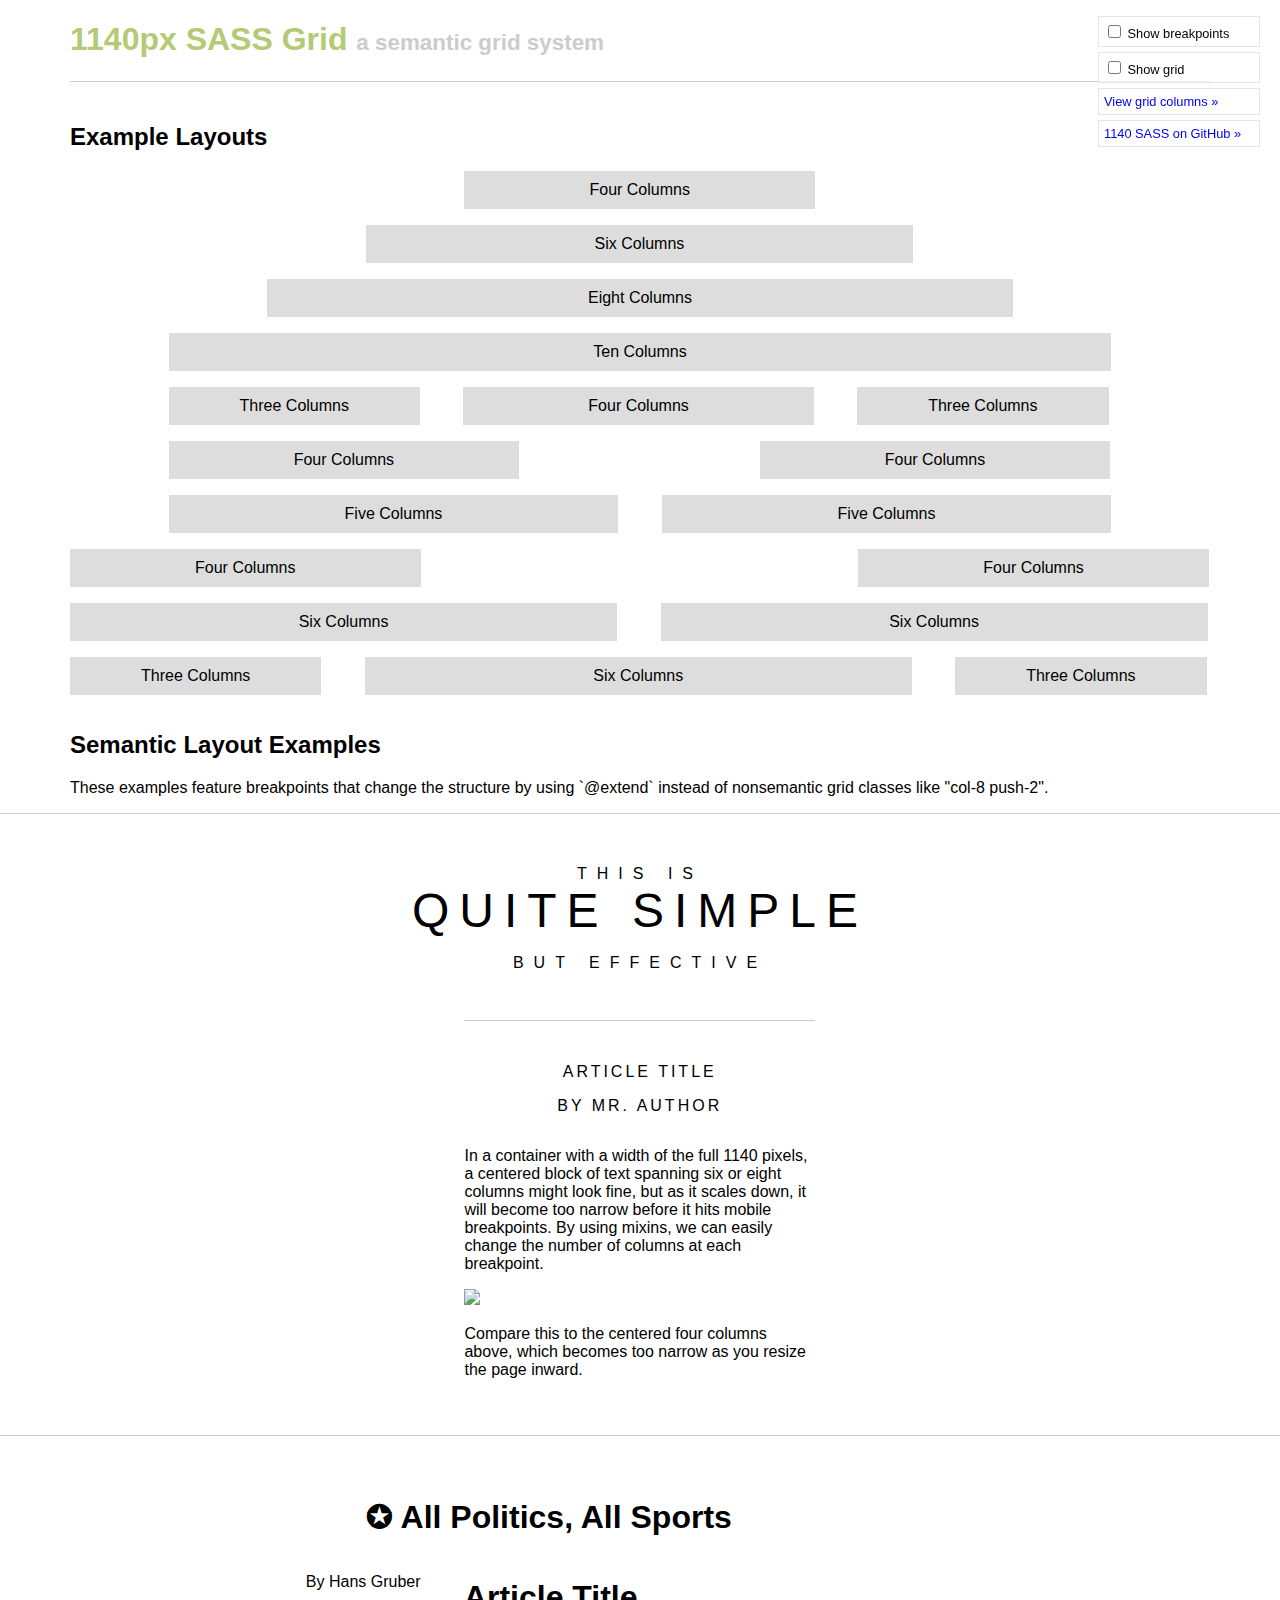
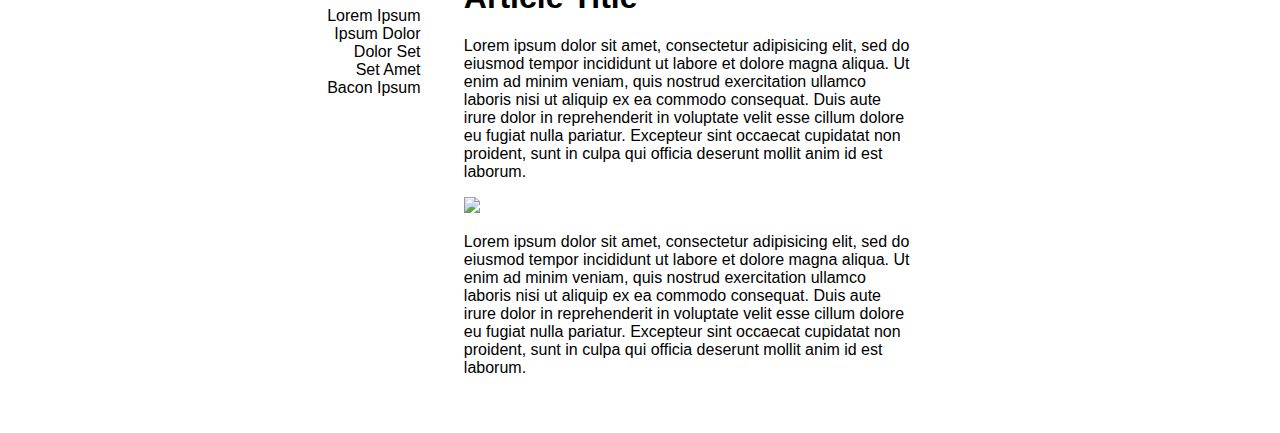
==== commit 9b23e97e: "link to gh" ====
--- a/examples.html
+++ b/examples.html
@@ -17,6 +17,7 @@
         <label><input type="checkbox" data-controls="breakpoints"> Show breakpoints</label>
         <label><input type="checkbox" data-controls="grid"> Show grid</label>
         <label><a href="index.html">View grid columns &raquo;</a></label>
+        <label><a href="https://github.com/mcgriddles/1140-sass">1140 SASS on GitHub &raquo;</a></label>
       </p>
     </div>
 
--- a/style.css
+++ b/style.css
@@ -2,62 +2,50 @@
   font-family: Helvetica Neue, Helvetica, Arial;
   font-size: 1em;
   padding: 0;
-  margin: 0;
-}
+  margin: 0; }
 
 img, embed, object {
-  max-width: 100%;
-}
+  max-width: 100%; }
 
 img {
-  height: auto;
-}
+  height: auto; }
 
 [role="banner"] {
   width: 100%;
   max-width: 71.25em;
   margin: 0 auto;
-  overflow: hidden;
-}
-[role="banner"] h1 {
-  color: #b4ca75;
-  border-bottom: 1px solid #ccc;
-  padding-bottom: .7em;
-}
-[role="banner"] h1 span {
-  font-size: .7em;
-  color: #ccc;
-}
+  overflow: hidden; }
+  [role="banner"] h1 {
+    color: #b4ca75;
+    border-bottom: 1px solid #ccc;
+    padding-bottom: .7em; }
+    [role="banner"] h1 span {
+      font-size: .7em;
+      color: #ccc; }
 
 a {
   color: #b4ca75d;
-  text-decoration: none;
-}
-a:hover {
-  color: #d78b42;
-}
-a:visited {
-  color: #d78b42;
-}
+  text-decoration: none; }
+  a:hover {
+    color: #d78b42; }
+  a:visited {
+    color: #d78b42; }
 
 .row div {
   background: #ddd;
   margin-bottom: 1em;
   padding: 10px;
-  text-align: center;
-}
+  text-align: center; }
 
 .container {
   padding-left: 20px;
-  padding-right: 20px;
-}
+  padding-right: 20px; }
 
 .row {
   width: 100%;
   max-width: 71.25em;
   margin: 0 auto;
-  overflow: hidden;
-}
+  overflow: hidden; }
 
 .col-1 {
   margin-right: 3.8%;
@@ -66,16 +54,13 @@
   width: 04.85%;
   -webkit-box-sizing: border-box;
   -moz-box-sizing: border-box;
-  box-sizing: border-box;
-}
-@media (max-width: 30em) {
-  .col-1 {
-    width: auto;
-    float: none;
-    margin-left: 0;
-    margin-right: 0;
-  }
-}
+  box-sizing: border-box; }
+  @media (max-width: 30em) {
+    .col-1 {
+      width: auto;
+      float: none;
+      margin-left: 0;
+      margin-right: 0; } }
 
 .col-2 {
   margin-right: 3.8%;
@@ -84,16 +69,13 @@
   width: 13.45%;
   -webkit-box-sizing: border-box;
   -moz-box-sizing: border-box;
-  box-sizing: border-box;
-}
-@media (max-width: 30em) {
-  .col-2 {
-    width: auto;
-    float: none;
-    margin-left: 0;
-    margin-right: 0;
-  }
-}
+  box-sizing: border-box; }
+  @media (max-width: 30em) {
+    .col-2 {
+      width: auto;
+      float: none;
+      margin-left: 0;
+      margin-right: 0; } }
 
 .col-3 {
   margin-right: 3.8%;
@@ -102,16 +84,13 @@
   width: 22.05%;
   -webkit-box-sizing: border-box;
   -moz-box-sizing: border-box;
-  box-sizing: border-box;
-}
-@media (max-width: 30em) {
-  .col-3 {
-    width: auto;
-    float: none;
-    margin-left: 0;
-    margin-right: 0;
-  }
-}
+  box-sizing: border-box; }
+  @media (max-width: 30em) {
+    .col-3 {
+      width: auto;
+      float: none;
+      margin-left: 0;
+      margin-right: 0; } }
 
 .col-4 {
   margin-right: 3.8%;
@@ -120,16 +99,13 @@
   width: 30.75%;
   -webkit-box-sizing: border-box;
   -moz-box-sizing: border-box;
-  box-sizing: border-box;
-}
-@media (max-width: 30em) {
-  .col-4 {
-    width: auto;
-    float: none;
-    margin-left: 0;
-    margin-right: 0;
-  }
-}
+  box-sizing: border-box; }
+  @media (max-width: 30em) {
+    .col-4 {
+      width: auto;
+      float: none;
+      margin-left: 0;
+      margin-right: 0; } }
 
 .col-5 {
   margin-right: 3.8%;
@@ -138,16 +114,13 @@
   width: 39.45%;
   -webkit-box-sizing: border-box;
   -moz-box-sizing: border-box;
-  box-sizing: border-box;
-}
-@media (max-width: 30em) {
-  .col-5 {
-    width: auto;
-    float: none;
-    margin-left: 0;
-    margin-right: 0;
-  }
-}
+  box-sizing: border-box; }
+  @media (max-width: 30em) {
+    .col-5 {
+      width: auto;
+      float: none;
+      margin-left: 0;
+      margin-right: 0; } }
 
 .col-6 {
   margin-right: 3.8%;
@@ -156,16 +129,13 @@
   width: 48.00%;
   -webkit-box-sizing: border-box;
   -moz-box-sizing: border-box;
-  box-sizing: border-box;
-}
-@media (max-width: 30em) {
-  .col-6 {
-    width: auto;
-    float: none;
-    margin-left: 0;
-    margin-right: 0;
-  }
-}
+  box-sizing: border-box; }
+  @media (max-width: 30em) {
+    .col-6 {
+      width: auto;
+      float: none;
+      margin-left: 0;
+      margin-right: 0; } }
 
 .col-7 {
   margin-right: 3.8%;
@@ -174,16 +144,13 @@
   width: 56.75%;
   -webkit-box-sizing: border-box;
   -moz-box-sizing: border-box;
-  box-sizing: border-box;
-}
-@media (max-width: 30em) {
-  .col-7 {
-    width: auto;
-    float: none;
-    margin-left: 0;
-    margin-right: 0;
-  }
-}
+  box-sizing: border-box; }
+  @media (max-width: 30em) {
+    .col-7 {
+      width: auto;
+      float: none;
+      margin-left: 0;
+      margin-right: 0; } }
 
 .col-8 {
   margin-right: 3.8%;
@@ -192,16 +159,13 @@
   width: 65.40%;
   -webkit-box-sizing: border-box;
   -moz-box-sizing: border-box;
-  box-sizing: border-box;
-}
-@media (max-width: 30em) {
-  .col-8 {
-    width: auto;
-    float: none;
-    margin-left: 0;
-    margin-right: 0;
-  }
-}
+  box-sizing: border-box; }
+  @media (max-width: 30em) {
+    .col-8 {
+      width: auto;
+      float: none;
+      margin-left: 0;
+      margin-right: 0; } }
 
 .col-9 {
   margin-right: 3.8%;
@@ -210,16 +174,13 @@
   width: 74.05%;
   -webkit-box-sizing: border-box;
   -moz-box-sizing: border-box;
-  box-sizing: border-box;
-}
-@media (max-width: 30em) {
-  .col-9 {
-    width: auto;
-    float: none;
-    margin-left: 0;
-    margin-right: 0;
-  }
-}
+  box-sizing: border-box; }
+  @media (max-width: 30em) {
+    .col-9 {
+      width: auto;
+      float: none;
+      margin-left: 0;
+      margin-right: 0; } }
 
 .col-10 {
   margin-right: 3.8%;
@@ -228,16 +189,13 @@
   width: 82.70%;
   -webkit-box-sizing: border-box;
   -moz-box-sizing: border-box;
-  box-sizing: border-box;
-}
-@media (max-width: 30em) {
-  .col-10 {
-    width: auto;
-    float: none;
-    margin-left: 0;
-    margin-right: 0;
-  }
-}
+  box-sizing: border-box; }
+  @media (max-width: 30em) {
+    .col-10 {
+      width: auto;
+      float: none;
+      margin-left: 0;
+      margin-right: 0; } }
 
 .col-11 {
   margin-right: 3.8%;
@@ -246,16 +204,13 @@
   width: 91.35%;
   -webkit-box-sizing: border-box;
   -moz-box-sizing: border-box;
-  box-sizing: border-box;
-}
-@media (max-width: 30em) {
-  .col-11 {
-    width: auto;
-    float: none;
-    margin-left: 0;
-    margin-right: 0;
-  }
-}
+  box-sizing: border-box; }
+  @media (max-width: 30em) {
+    .col-11 {
+      width: auto;
+      float: none;
+      margin-left: 0;
+      margin-right: 0; } }
 
 .col-12 {
   width: 100%;
@@ -264,568 +219,443 @@
   -webkit-box-sizing: border-box;
   -moz-box-sizing: border-box;
   box-sizing: border-box;
-  margin-right: 0;
-}
-@media (max-width: 30em) {
-  .col-12 {
-    width: auto;
-    float: none;
-    margin-left: 0;
-    margin-right: 0;
-  }
-}
+  margin-right: 0; }
+  @media (max-width: 30em) {
+    .col-12 {
+      width: auto;
+      float: none;
+      margin-left: 0;
+      margin-right: 0; } }
 
 .push-1 {
-  margin-left: 08.65%;
-}
-@media (max-width: 30em) {
-  .push-1 {
-    width: auto;
-    float: none;
-    margin-left: 0;
-    margin-right: 0;
-  }
-}
+  margin-left: 08.65%; }
+  @media (max-width: 30em) {
+    .push-1 {
+      width: auto;
+      float: none;
+      margin-left: 0;
+      margin-right: 0; } }
 
 .push-2 {
-  margin-left: 17.30%;
-}
-@media (max-width: 30em) {
-  .push-2 {
-    width: auto;
-    float: none;
-    margin-left: 0;
-    margin-right: 0;
-  }
-}
+  margin-left: 17.30%; }
+  @media (max-width: 30em) {
+    .push-2 {
+      width: auto;
+      float: none;
+      margin-left: 0;
+      margin-right: 0; } }
 
 .push-3 {
-  margin-left: 25.95%;
-}
-@media (max-width: 30em) {
-  .push-3 {
-    width: auto;
-    float: none;
-    margin-left: 0;
-    margin-right: 0;
-  }
-}
+  margin-left: 25.95%; }
+  @media (max-width: 30em) {
+    .push-3 {
+      width: auto;
+      float: none;
+      margin-left: 0;
+      margin-right: 0; } }
 
 .push-4 {
-  margin-left: 34.60%;
-}
-@media (max-width: 30em) {
-  .push-4 {
-    width: auto;
-    float: none;
-    margin-left: 0;
-    margin-right: 0;
-  }
-}
+  margin-left: 34.60%; }
+  @media (max-width: 30em) {
+    .push-4 {
+      width: auto;
+      float: none;
+      margin-left: 0;
+      margin-right: 0; } }
 
 .push-5 {
-  margin-left: 43.25%;
-}
-@media (max-width: 30em) {
-  .push-5 {
-    width: auto;
-    float: none;
-    margin-left: 0;
-    margin-right: 0;
-  }
-}
+  margin-left: 43.25%; }
+  @media (max-width: 30em) {
+    .push-5 {
+      width: auto;
+      float: none;
+      margin-left: 0;
+      margin-right: 0; } }
 
 .push-6 {
-  margin-left: 51.90%;
-}
-@media (max-width: 30em) {
-  .push-6 {
-    width: auto;
-    float: none;
-    margin-left: 0;
-    margin-right: 0;
-  }
-}
+  margin-left: 51.90%; }
+  @media (max-width: 30em) {
+    .push-6 {
+      width: auto;
+      float: none;
+      margin-left: 0;
+      margin-right: 0; } }
 
 .push-7 {
-  margin-left: 60.55%;
-}
-@media (max-width: 30em) {
-  .push-7 {
-    width: auto;
-    float: none;
-    margin-left: 0;
-    margin-right: 0;
-  }
-}
+  margin-left: 60.55%; }
+  @media (max-width: 30em) {
+    .push-7 {
+      width: auto;
+      float: none;
+      margin-left: 0;
+      margin-right: 0; } }
 
 .push-8 {
-  margin-left: 69.20%;
-}
-@media (max-width: 30em) {
-  .push-8 {
-    width: auto;
-    float: none;
-    margin-left: 0;
-    margin-right: 0;
-  }
-}
+  margin-left: 69.20%; }
+  @media (max-width: 30em) {
+    .push-8 {
+      width: auto;
+      float: none;
+      margin-left: 0;
+      margin-right: 0; } }
 
 .push-9 {
-  margin-left: 77.85%;
-}
-@media (max-width: 30em) {
-  .push-9 {
-    width: auto;
-    float: none;
-    margin-left: 0;
-    margin-right: 0;
-  }
-}
+  margin-left: 77.85%; }
+  @media (max-width: 30em) {
+    .push-9 {
+      width: auto;
+      float: none;
+      margin-left: 0;
+      margin-right: 0; } }
 
 .push-10 {
-  margin-left: 86.50%;
-}
-@media (max-width: 30em) {
-  .push-10 {
-    width: auto;
-    float: none;
-    margin-left: 0;
-    margin-right: 0;
-  }
-}
+  margin-left: 86.50%; }
+  @media (max-width: 30em) {
+    .push-10 {
+      width: auto;
+      float: none;
+      margin-left: 0;
+      margin-right: 0; } }
 
 .push-11 {
-  margin-left: 95.15%;
-}
-@media (max-width: 30em) {
-  .push-11 {
-    width: auto;
-    float: none;
-    margin-left: 0;
-    margin-right: 0;
-  }
-}
+  margin-left: 95.15%; }
+  @media (max-width: 30em) {
+    .push-11 {
+      width: auto;
+      float: none;
+      margin-left: 0;
+      margin-right: 0; } }
 
 .last {
-  margin-right: 0;
-}
+  margin-right: 0; }
 
 .feature-freeform, .mcs, .df {
   border-top: 1px solid #ccc;
-  padding: 40px 0;
-}
+  padding: 40px 0; }
 
 .feature-freeform {
   padding-left: 20px;
-  padding-right: 20px;
-}
-.feature-freeform .feature-content {
-  width: 100%;
-  max-width: 71.25em;
-  margin: 0 auto;
-  overflow: hidden;
-}
-.feature-freeform .feature-content article {
-  padding: 20px;
-  background: #ddd;
-  margin-right: 3.8%;
-  float: left;
-  min-height: 1px;
-  width: 65.40%;
-  -webkit-box-sizing: border-box;
-  -moz-box-sizing: border-box;
-  box-sizing: border-box;
-  margin-left: 17.30%;
-}
-@media (max-width: 30em) {
-  .feature-freeform .feature-content article {
-    width: auto;
-    float: none;
-    margin-left: 0;
-    margin-right: 0;
-  }
-}
-@media (max-width: 30em) {
-  .feature-freeform .feature-content article {
-    width: auto;
-    float: none;
-    margin-left: 0;
-    margin-right: 0;
-  }
-}
+  padding-right: 20px; }
+  .feature-freeform .feature-content {
+    width: 100%;
+    max-width: 71.25em;
+    margin: 0 auto;
+    overflow: hidden; }
+    .feature-freeform .feature-content article {
+      padding: 20px;
+      background: #ddd;
+      margin-right: 3.8%;
+      float: left;
+      min-height: 1px;
+      width: 65.40%;
+      -webkit-box-sizing: border-box;
+      -moz-box-sizing: border-box;
+      box-sizing: border-box;
+      margin-left: 17.30%; }
+      @media (max-width: 30em) {
+        .feature-freeform .feature-content article {
+          width: auto;
+          float: none;
+          margin-left: 0;
+          margin-right: 0; } }
+      @media (max-width: 30em) {
+        .feature-freeform .feature-content article {
+          width: auto;
+          float: none;
+          margin-left: 0;
+          margin-right: 0; } }
 
 /* McSweeney's-inspired layout */
 .mcs {
   padding-left: 20px;
-  padding-right: 20px;
-}
-.mcs .mcs-content {
-  width: 100%;
-  max-width: 71.25em;
-  margin: 0 auto;
-  overflow: hidden;
-}
-.mcs .mcs-content article {
-  margin-right: 3.8%;
-  float: left;
-  min-height: 1px;
-  width: 30.75%;
-  -webkit-box-sizing: border-box;
-  -moz-box-sizing: border-box;
-  box-sizing: border-box;
-  margin-left: 34.60%;
-}
-@media (max-width: 30em) {
-  .mcs .mcs-content article {
-    width: auto;
-    float: none;
-    margin-left: 0;
-    margin-right: 0;
-  }
-}
-@media (max-width: 30em) {
-  .mcs .mcs-content article {
-    width: auto;
-    float: none;
-    margin-left: 0;
-    margin-right: 0;
-  }
-}
-@media (max-width: 64em) {
-  .mcs .mcs-content article {
-    margin-right: 3.8%;
-    float: left;
-    min-height: 1px;
-    width: 48.00%;
-    -webkit-box-sizing: border-box;
-    -moz-box-sizing: border-box;
-    box-sizing: border-box;
-    margin-left: 25.95%;
-  }
-}
-@media (max-width: 64em) and (max-width: 30em) {
-  .mcs .mcs-content article {
-    width: auto;
-    float: none;
-    margin-left: 0;
-    margin-right: 0;
-  }
-}
-@media (max-width: 64em) and (max-width: 30em) {
-  .mcs .mcs-content article {
-    width: auto;
-    float: none;
-    margin-left: 0;
-    margin-right: 0;
-  }
-}
-@media (max-width: 30em) {
-  .mcs .mcs-content article {
-    margin-right: 3.8%;
-    float: left;
-    min-height: 1px;
-    width: 48.00%;
-    -webkit-box-sizing: border-box;
-    -moz-box-sizing: border-box;
-    box-sizing: border-box;
-    margin-left: 25.95%;
-  }
-}
-@media (max-width: 30em) and (max-width: 30em) {
-  .mcs .mcs-content article {
-    width: auto;
-    float: none;
-    margin-left: 0;
-    margin-right: 0;
-  }
-}
-@media (max-width: 30em) and (max-width: 30em) {
-  .mcs .mcs-content article {
-    width: auto;
-    float: none;
-    margin-left: 0;
-    margin-right: 0;
-  }
-}
-@media (max-width: 20em) {
-  .mcs .mcs-content article {
-    margin-right: 3.8%;
-    float: left;
-    min-height: 1px;
-    width: 65.40%;
-    -webkit-box-sizing: border-box;
-    -moz-box-sizing: border-box;
-    box-sizing: border-box;
-    margin-left: 17.30%;
-  }
-}
-@media (max-width: 20em) and (max-width: 30em) {
-  .mcs .mcs-content article {
-    width: auto;
-    float: none;
-    margin-left: 0;
-    margin-right: 0;
-  }
-}
-@media (max-width: 20em) and (max-width: 30em) {
-  .mcs .mcs-content article {
-    width: auto;
-    float: none;
-    margin-left: 0;
-    margin-right: 0;
-  }
-}
+  padding-right: 20px; }
+  .mcs .mcs-content {
+    width: 100%;
+    max-width: 71.25em;
+    margin: 0 auto;
+    overflow: hidden; }
+    .mcs .mcs-content article {
+      margin-right: 3.8%;
+      float: left;
+      min-height: 1px;
+      width: 30.75%;
+      -webkit-box-sizing: border-box;
+      -moz-box-sizing: border-box;
+      box-sizing: border-box;
+      margin-left: 34.60%; }
+      @media (max-width: 30em) {
+        .mcs .mcs-content article {
+          width: auto;
+          float: none;
+          margin-left: 0;
+          margin-right: 0; } }
+      @media (max-width: 30em) {
+        .mcs .mcs-content article {
+          width: auto;
+          float: none;
+          margin-left: 0;
+          margin-right: 0; } }
+      @media (max-width: 64em) {
+        .mcs .mcs-content article {
+          margin-right: 3.8%;
+          float: left;
+          min-height: 1px;
+          width: 48.00%;
+          -webkit-box-sizing: border-box;
+          -moz-box-sizing: border-box;
+          box-sizing: border-box;
+          margin-left: 25.95%; } }
+        @media (max-width: 64em) and (max-width: 30em) {
+          .mcs .mcs-content article {
+            width: auto;
+            float: none;
+            margin-left: 0;
+            margin-right: 0; } }
+        @media (max-width: 64em) and (max-width: 30em) {
+          .mcs .mcs-content article {
+            width: auto;
+            float: none;
+            margin-left: 0;
+            margin-right: 0; } }
+      @media (max-width: 30em) {
+        .mcs .mcs-content article {
+          margin-right: 3.8%;
+          float: left;
+          min-height: 1px;
+          width: 48.00%;
+          -webkit-box-sizing: border-box;
+          -moz-box-sizing: border-box;
+          box-sizing: border-box;
+          margin-left: 25.95%; } }
+        @media (max-width: 30em) and (max-width: 30em) {
+          .mcs .mcs-content article {
+            width: auto;
+            float: none;
+            margin-left: 0;
+            margin-right: 0; } }
+        @media (max-width: 30em) and (max-width: 30em) {
+          .mcs .mcs-content article {
+            width: auto;
+            float: none;
+            margin-left: 0;
+            margin-right: 0; } }
+      @media (max-width: 20em) {
+        .mcs .mcs-content article {
+          margin-right: 3.8%;
+          float: left;
+          min-height: 1px;
+          width: 65.40%;
+          -webkit-box-sizing: border-box;
+          -moz-box-sizing: border-box;
+          box-sizing: border-box;
+          margin-left: 17.30%; } }
+        @media (max-width: 20em) and (max-width: 30em) {
+          .mcs .mcs-content article {
+            width: auto;
+            float: none;
+            margin-left: 0;
+            margin-right: 0; } }
+        @media (max-width: 20em) and (max-width: 30em) {
+          .mcs .mcs-content article {
+            width: auto;
+            float: none;
+            margin-left: 0;
+            margin-right: 0; } }
 
 .mcs header {
   text-transform: uppercase;
   text-align: center;
-  letter-spacing: 10px;
-}
-.mcs header h1 {
-  font-size: 1em;
-  font-weight: normal;
-}
-.mcs header h1 i {
-  font-style: normal;
-  display: block;
-  font-size: 3em;
-}
+  letter-spacing: 10px; }
+  .mcs header h1 {
+    font-size: 1em;
+    font-weight: normal; }
+    .mcs header h1 i {
+      font-style: normal;
+      display: block;
+      font-size: 3em; }
 
 .mcs article header {
   margin: 2em 0;
   padding: 2em 0 0 0;
   border-top: 1px solid #ccc;
   text-align: center;
-  letter-spacing: 3px;
-}
+  letter-spacing: 3px; }
 
 /* Daring Fireball-inspired layout */
 .df {
   padding-left: 20px;
-  padding-right: 20px;
-}
-.df header {
-  width: 100%;
-  max-width: 71.25em;
-  margin: 0 auto;
-  overflow: hidden;
-}
-.df header h1 {
-  margin-left: 25.95%;
-  margin-right: 0;
-}
-@media (max-width: 30em) {
-  .df header h1 {
-    width: auto;
-    float: none;
-    margin-left: 0;
-    margin-right: 0;
-  }
-}
-@media (max-width: 48em) {
-  .df header h1 {
-    margin-left: 17.30%;
-  }
-}
-@media (max-width: 48em) and (max-width: 30em) {
-  .df header h1 {
-    width: auto;
-    float: none;
-    margin-left: 0;
-    margin-right: 0;
-  }
-}
-.df .df-content {
-  width: 100%;
-  max-width: 71.25em;
-  margin: 0 auto;
-  overflow: hidden;
-}
-.df .df-content .df-nav {
-  margin-right: 3.8%;
-  float: left;
-  min-height: 1px;
-  width: 13.45%;
-  -webkit-box-sizing: border-box;
-  -moz-box-sizing: border-box;
-  box-sizing: border-box;
-  margin-left: 17.30%;
-}
-@media (max-width: 30em) {
-  .df .df-content .df-nav {
-    width: auto;
-    float: none;
-    margin-left: 0;
-    margin-right: 0;
-  }
-}
-@media (max-width: 30em) {
-  .df .df-content .df-nav {
-    width: auto;
-    float: none;
-    margin-left: 0;
-    margin-right: 0;
-  }
-}
-@media (max-width: 48em) {
-  .df .df-content .df-nav {
-    margin-left: 08.65%;
-  }
-}
-@media (max-width: 48em) and (max-width: 30em) {
-  .df .df-content .df-nav {
-    width: auto;
-    float: none;
-    margin-left: 0;
-    margin-right: 0;
-  }
-}
-@media (max-width: 30em) {
-  .df .df-content .df-nav {
-    margin-left: 0;
-    margin-right: 0;
-  }
-}
-@media (max-width: 30em) and (max-width: 30em) {
-  .df .df-content .df-nav {
-    width: auto;
-    float: none;
-    margin-left: 0;
-    margin-right: 0;
-  }
-}
-.df .df-content .df-text {
-  margin-right: 3.8%;
-  float: left;
-  min-height: 1px;
-  width: 39.45%;
-  -webkit-box-sizing: border-box;
-  -moz-box-sizing: border-box;
-  box-sizing: border-box;
-  margin-right: 0;
-}
-@media (max-width: 30em) {
-  .df .df-content .df-text {
-    width: auto;
-    float: none;
-    margin-left: 0;
-    margin-right: 0;
-  }
-}
-@media (max-width: 48em) {
-  .df .df-content .df-text {
-    margin-right: 3.8%;
-    float: left;
-    min-height: 1px;
-    width: 65.40%;
-    -webkit-box-sizing: border-box;
-    -moz-box-sizing: border-box;
-    box-sizing: border-box;
-  }
-}
-@media (max-width: 48em) and (max-width: 30em) {
-  .df .df-content .df-text {
-    width: auto;
-    float: none;
-    margin-left: 0;
-    margin-right: 0;
-  }
-}
+  padding-right: 20px; }
+  .df header {
+    width: 100%;
+    max-width: 71.25em;
+    margin: 0 auto;
+    overflow: hidden; }
+    .df header h1 {
+      margin-left: 25.95%;
+      margin-right: 0; }
+      @media (max-width: 30em) {
+        .df header h1 {
+          width: auto;
+          float: none;
+          margin-left: 0;
+          margin-right: 0; } }
+      @media (max-width: 48em) {
+        .df header h1 {
+          margin-left: 17.30%; } }
+        @media (max-width: 48em) and (max-width: 30em) {
+          .df header h1 {
+            width: auto;
+            float: none;
+            margin-left: 0;
+            margin-right: 0; } }
+  .df .df-content {
+    width: 100%;
+    max-width: 71.25em;
+    margin: 0 auto;
+    overflow: hidden; }
+    .df .df-content .df-nav {
+      margin-right: 3.8%;
+      float: left;
+      min-height: 1px;
+      width: 13.45%;
+      -webkit-box-sizing: border-box;
+      -moz-box-sizing: border-box;
+      box-sizing: border-box;
+      margin-left: 17.30%; }
+      @media (max-width: 30em) {
+        .df .df-content .df-nav {
+          width: auto;
+          float: none;
+          margin-left: 0;
+          margin-right: 0; } }
+      @media (max-width: 30em) {
+        .df .df-content .df-nav {
+          width: auto;
+          float: none;
+          margin-left: 0;
+          margin-right: 0; } }
+      @media (max-width: 48em) {
+        .df .df-content .df-nav {
+          margin-left: 08.65%; } }
+        @media (max-width: 48em) and (max-width: 30em) {
+          .df .df-content .df-nav {
+            width: auto;
+            float: none;
+            margin-left: 0;
+            margin-right: 0; } }
+      @media (max-width: 30em) {
+        .df .df-content .df-nav {
+          margin-left: 0;
+          margin-right: 0; } }
+        @media (max-width: 30em) and (max-width: 30em) {
+          .df .df-content .df-nav {
+            width: auto;
+            float: none;
+            margin-left: 0;
+            margin-right: 0; } }
+    .df .df-content .df-text {
+      margin-right: 3.8%;
+      float: left;
+      min-height: 1px;
+      width: 39.45%;
+      -webkit-box-sizing: border-box;
+      -moz-box-sizing: border-box;
+      box-sizing: border-box;
+      margin-right: 0; }
+      @media (max-width: 30em) {
+        .df .df-content .df-text {
+          width: auto;
+          float: none;
+          margin-left: 0;
+          margin-right: 0; } }
+      @media (max-width: 48em) {
+        .df .df-content .df-text {
+          margin-right: 3.8%;
+          float: left;
+          min-height: 1px;
+          width: 65.40%;
+          -webkit-box-sizing: border-box;
+          -moz-box-sizing: border-box;
+          box-sizing: border-box; } }
+        @media (max-width: 48em) and (max-width: 30em) {
+          .df .df-content .df-text {
+            width: auto;
+            float: none;
+            margin-left: 0;
+            margin-right: 0; } }
 
 .df-nav {
-  text-align: right;
-}
-.df-nav ul {
-  list-style: none;
-  padding: 0;
-}
-@media (max-width: 35.5em) {
-  .df-nav li {
-    font-size: .8em;
-  }
-}
-@media (max-width: 30em) {
-  .df-nav {
-    text-align: left;
-  }
-  .df-nav ul li {
-    display: inline-block;
-    padding-right: 10px;
-  }
-}
+  text-align: right; }
+  .df-nav ul {
+    list-style: none;
+    padding: 0; }
+  @media (max-width: 35.5em) {
+    .df-nav li {
+      font-size: .8em; } }
+  @media (max-width: 30em) {
+    .df-nav {
+      text-align: left; }
+      .df-nav ul li {
+        display: inline-block;
+        padding-right: 10px; } }
 
 #grid-overlay, #breakpoints-overlay {
-  pointer-events: none;
-}
+  pointer-events: none; }
 
 .controls {
   max-width: 1140px;
   margin: 0 auto;
-  position: relative;
-}
-.controls p {
-  position: fixed;
-  right: 20px;
-}
-.controls label {
-  font-size: .8em;
-  min-width: 150px;
-  display: block;
-  padding: 5px;
-  margin-bottom: 5px;
-  background: rgba(255, 255, 255, 0.7);
-  border: 1px solid rgba(0, 0, 0, 0.1);
-}
+  position: relative; }
+  .controls p {
+    position: fixed;
+    right: 20px; }
+  .controls label {
+    font-size: .8em;
+    min-width: 150px;
+    display: block;
+    padding: 5px;
+    margin-bottom: 5px;
+    background: rgba(255, 255, 255, 0.7);
+    border: 1px solid rgba(0, 0, 0, 0.1); }
 
 #grid-overlay {
   position: fixed;
   width: 100%;
-  height: 100%;
-}
+  height: 100%; }
 
 #overlay-container {
   max-width: 75.5em;
   margin: 0 auto;
   padding-left: 3.8%;
   padding-left: 20px;
-  padding-right: 20px;
-}
-#overlay-container .overlay-row {
-  width: 100%;
-  max-width: 71.25em;
-  margin: 0 auto;
-  overflow: hidden;
-}
-#overlay-container .overlay-row div {
-  min-height: 999em;
-  background: rgba(255, 0, 0, 0.07);
-  border-right: 1px solid rgba(255, 0, 0, 0.05);
-  border-left: 1px solid rgba(255, 0, 0, 0.05);
-}
+  padding-right: 20px; }
+  #overlay-container .overlay-row {
+    width: 100%;
+    max-width: 71.25em;
+    margin: 0 auto;
+    overflow: hidden; }
+    #overlay-container .overlay-row div {
+      min-height: 999em;
+      background: rgba(255, 0, 0, 0.07);
+      border-right: 1px solid rgba(255, 0, 0, 0.05);
+      border-left: 1px solid rgba(255, 0, 0, 0.05); }
 
 #breakpoints-overlay {
   max-width: 1140px;
   margin: 0 auto;
-  position: relative;
-}
-#breakpoints-overlay div > span {
-  font-size: .8em;
-}
-#breakpoints-overlay span {
-  display: inline-block;
-  padding: 5px;
-}
-#breakpoints-overlay .pointname {
-  width: 135px;
-}
-#breakpoints-overlay .emwidth {
-  width: 50px;
-  padding-left: 15px;
-}
-#breakpoints-overlay .pxwidth {
-  padding-left: 15px;
-}
+  position: relative; }
+  #breakpoints-overlay div > span {
+    font-size: .8em; }
+  #breakpoints-overlay span {
+    display: inline-block;
+    padding: 5px; }
+  #breakpoints-overlay .pointname {
+    width: 135px; }
+  #breakpoints-overlay .emwidth {
+    width: 50px;
+    padding-left: 15px; }
+  #breakpoints-overlay .pxwidth {
+    padding-left: 15px; }
 
 #meters {
   position: fixed;
@@ -833,42 +663,32 @@
   top: 50px;
   max-width: 1140px;
   width: 100%;
-  padding-top: 1em;
-}
-#meters div {
-  background: rgba(255, 0, 255, 0.6);
-  margin-bottom: 1em;
-  padding: 0;
-  color: #fff;
-  text-shadow: 0px -1px 0px rgba(0, 0, 0, 0.3);
-}
+  padding-top: 1em; }
+  #meters div {
+    background: rgba(255, 0, 255, 0.6);
+    margin-bottom: 1em;
+    padding: 0;
+    color: #fff;
+    text-shadow: 0px -1px 0px rgba(0, 0, 0, 0.3); }
 
 .break-20em {
-  max-width: 20em;
-}
+  max-width: 20em; }
 
 .break-30em {
-  max-width: 30em;
-}
+  max-width: 30em; }
 
 .break-355em {
-  max-width: 35.5em;
-}
+  max-width: 35.5em; }
 
 .break-48em {
-  max-width: 48em;
-}
+  max-width: 48em; }
 
 .break-64em {
-  max-width: 64em;
-}
+  max-width: 64em; }
 
 .break-7125em {
-  max-width: 71.25em;
-}
+  max-width: 71.25em; }
 
 @media only screen and (max-width: 30em) {
   body {
-    -webkit-text-size-adjust: none;
-  }
-}
+    -webkit-text-size-adjust: none; } }
